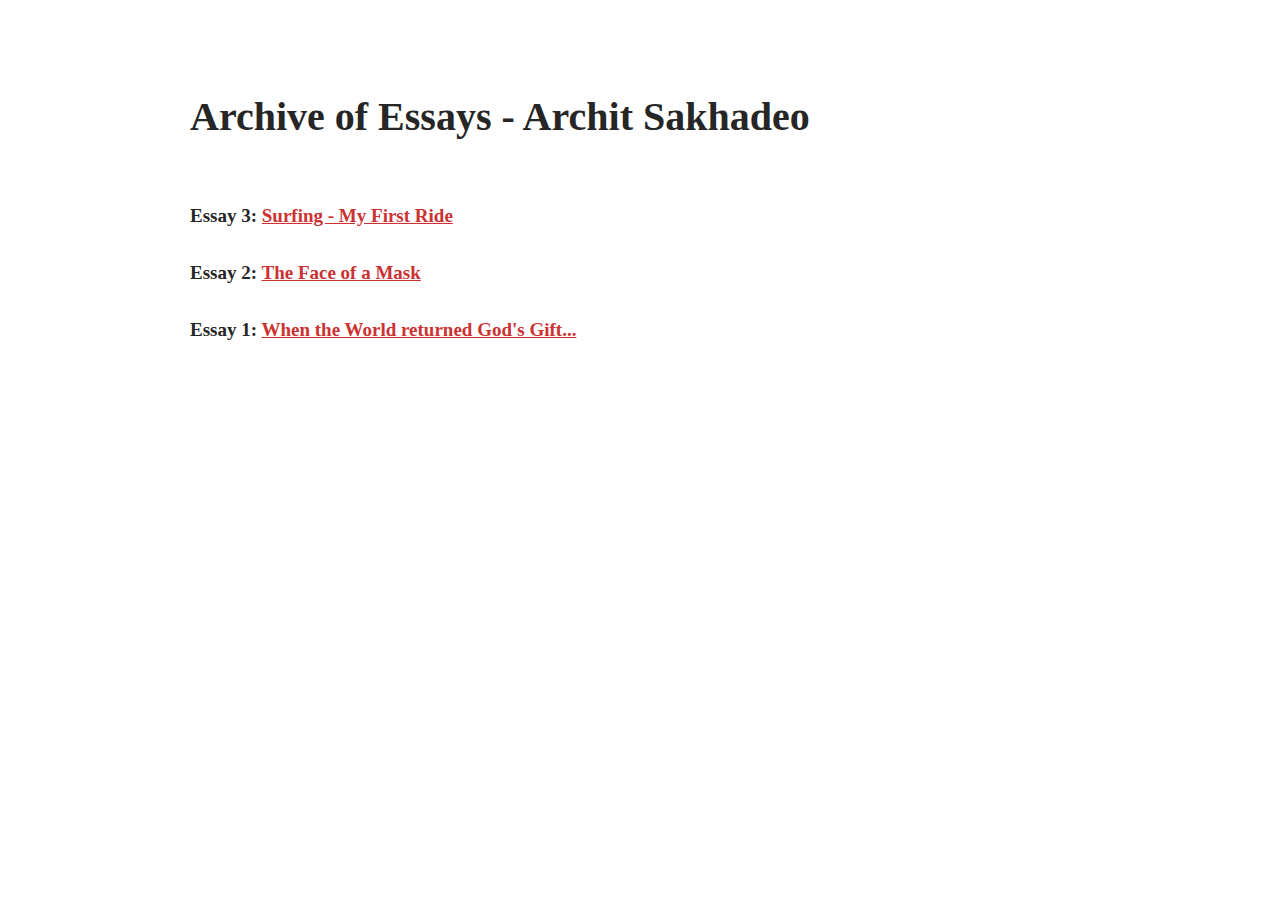
==== archives.html @ 9ad97010 "Added archive and essays" ====
<!DOCTYPE html>
<html lang="en-US">
   
<title>Blog</title>
<head>
  <meta charset="UTF-8">
  <meta name="viewport" content="width=device-width, initial-scale=1">  

</head>

<!--<link rel='stylesheet' id='gmlaunch-style-css'  href='https://149366099.v2.pressablecdn.com/wp-content/themes/farnamstreet/style.css?ver=5.4.1' type='text/css' media='all' />-->
<!--<link rel='stylesheet' id='gmlaunch-format-css'  href='https://149366099.v2.pressablecdn.com/wp-content/themes/farnamstreet/css/format.css?ver=1587683036' type='text/css' media='all' />-->
<link rel='stylesheet' id='gmlaunch-style-css'  href='style.css' type='text/css' media='all' />
<link rel='stylesheet' id='gmlaunch-format-css'  href='format.css' type='text/css' media='all' />
<link rel="icon" href="favicon.ico" type="image/x-icon">
<div id="content" class="site-content">
<div id="primary" class="content-area">
<main id="main" class="site-main" role="main">
<div class="full">
<div class="content section-page-default">
<div class="column75 column-center">

<h1 class="page-title">Archive of Essays - Archit Sakhadeo</h1>
<br>
<!--<h2>All Essays</h2>-->
<p><strong>Essay 3: <a href="https://telegra.ph/Surfing---My-First-Ride-05-04" target="_blank"  >Surfing - My First Ride</a></strong> </p>
<p><strong>Essay 2: <a href="https://telegra.ph/The-Face-of-a-Mask-05-04" target="_blank">The Face of a Mask</a> </strong> </p>
<p><strong>Essay 1: <a href="https://telegra.ph/When-the-world-returned-Gods-gift-05-04" target="_blank">When the World returned God's Gift...</a> </strong> </p>
<!--<p><strong>Essay 0: <a href="">Introductory words</a> </strong></p>-->
</body>
</html>
---- style.css ----
html {
        font-family: sans-serif;
        -webkit-text-size-adjust: 100%;
        -ms-text-size-adjust: 100%;
        -webkit-font-smoothing: antialiased;
      }
      
      body {
        margin: 0;
      }
      
      article, aside, details, figcaption, figure, footer, header, main, menu, nav, section, summary {
        display: block;
      }
      
      audio, canvas, progress, video {
        display: inline-block;
        vertical-align: baseline;
      }
      
      audio:not([controls]) {
        display: none;
        height: 0;
      }
      
      [hidden], template {
        display: none;
      }
      
      a {
        background-color: transparent;
      }
      
      a:active, a:hover {
        outline: 0;
      }
      
      abbr[title] {
        border-bottom: 1px dotted;
      }
      
      b, strong {
        font-weight: bold;
      }
      
      dfn {
        font-style: italic;
      }
      
      mark {
        background: #ff0;
        color: #000;
      }
      
      small {
        font-size: 80%;
      }
      
      sub, sup {
        font-size: 75%;
        line-height: 0;
        position: relative;
        vertical-align: baseline;
      }
      
      sup {
        top: -0.5em;
      }
      
      sub {
        bottom: -0.25em;
      }
      
      img {
        border: 0;
      }
      
      svg:not(:root) {
        overflow: hidden;
      }
      
      figure {
        margin: 1em 40px;
      }
      
      hr {
        -webkit-box-sizing: content-box;
                box-sizing: content-box;
        height: 0;
      }
      
      pre {
        overflow: auto;
      }
      
      code, kbd, pre, samp {
        font-family: monospace,monospace;
        font-size: 1em;
      }
      
      
      
      input {
        line-height: normal;
      }
      
      input[type="checkbox"], input[type="radio"] {
        -webkit-box-sizing: border-box;
                box-sizing: border-box;
        padding: 0;
        -webkit-appearance: none !important;
      }
      
      input[type="number"]::-webkit-inner-spin-button, input[type="number"]::-webkit-outer-spin-button {
        height: auto;
      }
      
      input[type="search"]::-webkit-search-cancel-button, input[type="search"]::-webkit-search-decoration {
        -webkit-appearance: none;
      }
      
      fieldset {
        border: 1px solid #c0c0c0;
        margin: 0 2px;
        padding: 0.35em 0.625em 0.75em;
      }
      
      legend {
        border: 0;
        padding: 0;
      }
      
      textarea {
        overflow: auto;
      }
      
      optgroup {
        font-weight: bold;
      }
      
      table {
        border-collapse: collapse;
        border-spacing: 0;
      }
      
      td, th {
        padding: 0;
      }
      
      body, input, select, textarea {
        color: #262626;
        font-size: 16px;
        font-size: 1rem;
        line-height: 1.5;
        font-family: freight-text-pro,serif;
        font-style: normal;
        font-weight: 500;
      }
      
      h1, h2, h3, h4, h5, h6 {
        clear: both;
        line-height: 1.1;
        font-family: freight-text-pro,serif;
        font-style: normal;
        font-weight: 500;
      }
      
      h1 {
        font-size: 55px;
      }
      
      @media all and (max-width: 950px) {
        h1 {
          font-size: 40px;
        }
      }
      
      @media all and (max-width: 550px) {
        h1 {
          font-size: 35px;
        }
      }
      
      h2 {
        font-size: 28px;
      }
      
      h6 {
        color: #7a7a7a;
        margin: 0;
        font: 13px 'Montserrat',sans-serif;
        text-transform: uppercase;
        letter-spacing: .04em;
      }
      
      p {
        font-family: freight-text-pro,serif;
        font-style: normal;
        font-weight: 400;
        font-size: 19px;
        margin-bottom: 1.5em;
      }
      
      dfn, cite, em, i {
        font-style: italic;
      }
      
      address {
        margin: 0 0 1.5em;
      }
      
      pre {
        background: #eee;
        font-family: "Courier 10 Pitch",Courier,monospace;
        font-size: 15px;
        font-size: 0.9375rem;
        line-height: 1.6;
        margin-bottom: 1.6em;
        max-width: 100%;
        overflow: auto;
        padding: 1.6em;
      }
      
      code, kbd, tt, var {
        font-family: Monaco,Consolas,"Andale Mono","DejaVu Sans Mono",monospace;
        font-size: 15px;
        font-size: 0.9375rem;
      }
      
      abbr, acronym {
        border-bottom: 1px dotted #666;
        cursor: help;
      }
      
      mark, ins {
        background: #fff9c0;
        text-decoration: none;
      }
      
      html {
        -webkit-box-sizing: border-box;
                box-sizing: border-box;
      }
      
      *, *:before, *:after {
        -webkit-box-sizing: inherit;
                box-sizing: inherit;
      }
      
      body {
        background: #fff;
      }
      
      blockquote:before, blockquote:after, q:before, q:after {
        content: "";
      }
      
      blockquote, q {
        quotes: "" "";
      }
      
      blockquote {
        margin: 1.2em 0 1.2em 2em;
        border-left: 4px solid #f2f2f2;
        font-family: freight-text-pro,serif;
        font-style: italic;
        padding-left: 1em;
      }
      
      @media all and (max-width: 750px) {
        blockquote {
          margin: 1.2em 0;
        }
      }
      
      hr {
        background-color: #ccc;
        border: 0;
        height: 1px;
        margin-bottom: 1.5em;
      }
      
      ul, ol {
        margin: 0 0 1.5em;
      }
      
      ul {
        list-style: disc;
      }
      
      
      .entry-content ul,
      .entry-content ol{
          font-family: freight-text-pro,serif;
        font-style: normal;
        font-weight: 400;
        font-size: 19px;
        margin-bottom: 1.5em;
      }
      
      .entry-content ul li,
      .entry-content ol li {
          margin-bottom: .7em;
      }
      
      ol {
        list-style: decimal;
      }
      
      li > ul, li > ol {
        margin-bottom: 0;
        margin-left: 1.5em;
      }
      
      dt {
        font-weight: bold;
      }
      
      dd {
        margin: 0 1.5em 1.5em;
      }
      
      img {
        height: auto;
        max-width: 100%;
      }
      
      figure {
        margin: 1em 0;
      }
      
      table {
        margin: 0 0 1.5em;
        width: 100%;
      }
      
      
      textarea {
        width: 100%;
      }
      
      a {
        color: #cc3232;
      }
      
      a:visited {
        color: none;
      }
      
      a:hover, a:focus, a:active {
        color: #cc3232;
        text-decoration: underline;
        transition: all .25s ease-in-out;
        -moz-transition: all .25s ease-in-out;
        -webkit-transition: all .25s ease-in-out;
        outline: none;
      }
      
      .site-main .posts-navigation, .site-main .post-navigation {
        margin: 0 0 1.5em;
        overflow: hidden;
        border-top: 1px solid #dbdbdb;
        padding-top: 20px;
        line-height: 1.3;
      }
      
      .posts-navigation .nav-previous, .post-navigation .nav-previous {
        float: left;
        width: 45%;
      }
      
      @media all and (max-width: 950px) {
        .posts-navigation .nav-previous, .post-navigation .nav-previous {
          float: left;
          width: 100%;
          padding-bottom: 20px;
          text-align: center;
        }
      }
      
      .post-navigation a, .posts-navigation a {
        text-decoration: none;
      }
      
      .post-navigation a:hover, .posts-navigation a:hover {
        color: #706d6e;
        transition: all .15s ease-in-out;
        -moz-transition: all .15s ease-in-out;
        -webkit-transition: all .15s ease-in-out;
      }
      
      .posts-navigation .nav-previous a:before, .post-navigation .nav-previous a:before {
        font-family: FontAwesome;
        text-decoration: none;
        content: "\f0d9";
        padding-right: 5px;
      }
      
      .posts-navigation .nav-next, .post-navigation .nav-next {
        float: right;
        text-align: right;
        width: 45%;
        text-decoration: none;
      }
      
      @media all and (max-width: 950px) {
        .posts-navigation .nav-next, .post-navigation .nav-next {
          width: 100%;
          text-align: center;
        }
      }
      
      .posts-navigation .nav-next a:after, .post-navigation .nav-next a:after {
        font-family: FontAwesome;
        text-decoration: none;
        content: "\f0da";
        padding-left: 5px;
      }
      
      .screen-reader-text {
        clip: rect(1px, 1px, 1px, 1px);
        position: absolute !important;
        height: 1px;
        width: 1px;
        overflow: hidden;
      }
      
      .screen-reader-text:focus {
        background-color: #f1f1f1;
        border-radius: 3px;
        -webkit-box-shadow: 0 0 2px 2px rgba(0, 0, 0, 0.6);
                box-shadow: 0 0 2px 2px rgba(0, 0, 0, 0.6);
        clip: auto !important;
        color: #21759b;
        display: block;
        font-size: 14px;
        font-size: 0.875rem;
        font-weight: bold;
        height: auto;
        left: 5px;
        line-height: normal;
        padding: 15px 23px 14px;
        text-decoration: none;
        top: 5px;
        width: auto;
        z-index: 100000;
      }
      
      #content[tabindex="-1"]:focus {
        outline: 0;
      }
      
      .alignleft {
        display: inline;
        float: left;
        margin-right: 1.5em;
      }
      
      .alignright {
        display: inline;
        float: right;
        margin-left: 1.5em;
      }
      
      .aligncenter {
        clear: both;
        display: block;
        margin-left: auto;
        margin-right: auto;
      }
      
      .clear:before, .clear:after, .entry-content:before, .entry-content:after, .comment-content:before, .comment-content:after, .site-header:before, .site-header:after, .site-content:before, .site-content:after, .site-footer:before, .site-footer:after {
        content: "";
        display: table;
        table-layout: fixed;
      }
      
      .clear:after, .entry-content:after, .comment-content:after, .site-header:after, .site-content:after, .site-footer:after {
        clear: both;
      }
      
      .widget {
        float: left;
        width: 100%;
      }
      
      .widget select {
        max-width: 100%;
      }
      
      .sticky {
        display: block;
      }
      
      .hentry {
        margin: 0 0 1.5em;
      }
      
      .byline, .updated:not(.published) {
        display: none;
      }
      
      .single .byline, .group-blog .byline {
        display: inline;
      }
      
      .page-content, .entry-content, .entry-summary {
        margin: 1.5em 0 0;
      }
      
      .page-content .wp-smiley, .entry-content .wp-smiley, .comment-content .wp-smiley {
        border: none;
        margin-bottom: 0;
        margin-top: 0;
        padding: 0;
      }
      
      embed, iframe, object {
        max-width: 100%;
      }
      
      .wp-caption {
        margin-bottom: 1.5em;
        max-width: 100%;
      }
      
      .wp-caption img[class*="wp-image-"] {
        display: block;
        margin-left: auto;
        margin-right: auto;
      }
      
      .wp-caption .wp-caption-text {
        margin: 0 0 0.8075em;
        text-align: left;
        font-style: italic;
        font-size: 15px;
      }
      
      .row {
        display: flex;
        flex-wrap: wrap;
        padding: 0 4px;
      }
      
      /* Create four equal columns that sits next to each other */
      .column {
        flex: 25%;
        max-width: 25%;
        padding: 0 4px;
      }
      
      .column img {
        margin-top: 8px;
        vertical-align: middle;
      }
      
      /* Responsive layout - makes a two column-layout instead of four columns */
      @media screen and (max-width: 800px) {
        .column {
          flex: 50%;
          max-width: 50%;
        }
      }
      
      /* Responsive layout - makes the two columns stack on top of each other instead of next to each other */
      @media screen and (max-width: 600px) {
        .column {
          flex: 100%;
          max-width: 100%;
        }
      }
---- format.css ----
html {
	box-sizing: border-box;
}

*, 
*:before, 
*:after {
	box-sizing: inherit;
}

.full:before, 
.full:after, 
.content:before, 
.content:after, 
.content-full:before, 
.content-full:after {
	display: table;
	table-layout: fixed;
	content: '';
}

.full:after, 
.content:after, 
content-full:after {
	clear: both;
}

.full {
	width: 100%;
}

.full.gray {
	background: #f8f8f8;
}

.full.red {
	background: #e01527;
}

.content {
	max-width: 1200px;
	margin: 0 auto;
}

@media all and (max-width: 1220px) {
	.content {
		padding-right: 3%;
		padding-left: 3%;
	}
}
.content-full {
	overflow: hidden;
	margin: 0 auto;
}

.column100:before, 
.column100:after, 
.column75:before, 
.column75:after, 
.column60:before, 
.column60:after, 
.column50:before, 
.column50:after, 
.column40:before, 
.column40:after, 
.column33:before, 
.column33:after, 
.column25:before, 
.column25:after, 
.column20:before, 
.column20:after, 
.column16:before, 
.column16:after, 
.column10:before, 
.column10:after {
	display: table;
	table-layout: fixed;
	content: '';
}

.column100:after, 
.column75:after, 
.column60:after, 
.column50:after, 
.column40:after, 
.column33:after, 
.column25:after, 
.column20:after, 
.column16:after, 
.column10:after {
	clear: both;
}

.column100, 
.column75, 
.column60, 
.column50, 
.column40, 
.column33, 
.column25, 
.column20, 
.column16, 
.column10 {
	display: inline-block;
	float: left;
	vertical-align: top;
}

.column100 {
	width: 100%;
}

@media all and (max-width: 950px) {
	.column100 {
		width: 100%;
	}
}
.column50 {
	float: left;
	width: 50%;
}

@media all and (max-width: 950px) {
	.column50 {
		width: 100%;
	}
}
.column75 {
	width: 75%;
}

@media all and (max-width: 950px) {
	.column75 {
		width: 100%;
	}
}
.column60 {
	width: 60%;
}

@media all and (max-width: 950px) {
	.column60 {
		width: 100%;
	}
}
.column40 {
	width: 40%;
}

@media all and (max-width: 950px) {
	.column40 {
		width: 100%;
	}
}
.column33 {
	width: 33.3%;
}

@media all and (max-width: 950px) {
	.column33 {
		width: 100%;
	}
}
.column25 {
	width: 25%;
}

@media all and (max-width: 950px) {
	.column25 {
		width: 100%;
	}
}
.column20 {
	width: 20%;
}

@media all and (max-width: 750px) {
	.column20 {
		width: 100%;
	}
}
.column16 {
	width: 16.66%;
}

@media all and (max-width: 750px) {
	.column16 {
		width: 33.33%;
	}
}
.column10 {
	width: 10%;
}

@media all and (max-width: 950px) {
	.column10 {
		width: 20%;
	}
}
.column-center {
	display: block;
	float: none;
	overflow: hidden;
	margin-right: auto;
	margin-left: auto;
}

.column-right {
	float: right;
}

::-moz-selection {
	background: #fef4ad;
}

::selection {
	background: #fef4ad;
}

::-moz-selection {
	background: #fef4ad;
}

.entry-footer {
	display: block;
	float: left;
}

.site-content {
	margin-top: 65px;
}

.bgcolor-eeeeee {
	background-color: #eee;
}

.bgcolor-cc3232 {
	background-color: #cc3232;
}

.bgcolor-000000 {
	background-color: #000;
}

.bgcolor-1f2532 {
	background-color: #1f2532;
}

.bgcolor-333333 {
	background-color: #333;
}

.bgcolor-f2f2f2 {
	background-color: #fff;
}

.bgcolor-cccccc {
	background-color: #ccc;
}

.text-center {
	text-align: center;
}

.rte {
	padding-bottom: 50px;
}

.btn, 
.rte .btn {
	font: 12px 'Montserrat', sans-serif;
	font-weight: bold;
	line-height: 50px;
	display: inline-block;
	width: auto;
	min-width: 180px;
	height: 50px;
	margin: 0;
	padding: 0;
	cursor: pointer;
	-webkit-user-select: none;
	-moz-user-select: none;
	-ms-user-select: none;
	user-select: none;
	-webkit-transition: all .2s ease-in-out;
	transition: all .2s ease-in-out;
	text-align: center;
	vertical-align: middle;
	white-space: nowrap;
	text-decoration: none;
	letter-spacing: .04em;
	text-transform: uppercase;
	color: #fff;
	border: 2px solid transparent;
	border-radius: 3px;
	background-color: #cc3232;
	-webkit-appearance: none;
	-moz-appearance: none;
}

.btn:hover, 
.rte .btn:hover {
	-webkit-transition: all .2s ease-in-out;
	transition: all .2s ease-in-out;
	text-decoration: none;
	border: 2px solid #cc3232;
	background-color: #fff;
}

.btn-center {
	display: block;
	float: none;
	width: 150px;
	margin-right: auto;
	margin-left: auto;
}

.btn-large, 
.rte .btn-large {
	padding: 20px 45px;
}

.column100.section-single-content-wrapper {
	position: relative;
	display: block;
	float: none !important;
	overflow: hidden;
	max-width: 1200px;
	margin-top: -210px;
	margin-right: auto;
	margin-left: auto;
	border-top: 5px solid #cc3232;
	background: #fff;
}

@media all and (max-width: 950px) {
	.column100.section-single-content-wrapper {
		width: 100%;
		margin-top: -250px;
	}
}
.column100.section-single-content-wrapper .column75 {
	padding-right: 5%;
	padding-bottom: 5%;
	padding-left: 5%;
}

@media all and (max-width: 750px) {
	.column100.section-single-content-wrapper .column75 {
		padding-right: 0;
		padding-bottom: 5%;
		padding-left: 0;
	}
}
.section-article-footnotes {
	margin-top: 30px;
	padding-top: 30px;
	padding-bottom: 0;
	border-top: 1px dotted #dbdbdb;
}

.section-article-footnotes h6 {
	margin-bottom: 30px;
}

.section-article-footnotes ul {
	padding: 0;
}

.section-article-footnotes ul li {
	float: left;
	list-style: none;
}

.section-article-footnotes ul li p {
	font-size: 16px;
	float: right;
	width: 95%;
	margin-top: 0;
	color: #5d5d5d;
}

@media all and (max-width: 750px) {
	.section-article-footnotes ul li p {
		width: 93%;
	}
}
.section-article-footnotes ul li .footnote-number {
	float: left;
	width: 5%;
	text-align: center;
}

.section-article-footnotes ul li p a {
	text-decoration: underline;
	color: #5d5d5d;
}

.section-article-footnotes ul li p a:hover {
	color: #cc3232;
}

article {
	margin-bottom: 70px !important;
}

@media all and (max-width: 950px) {
	article {
		margin-bottom: 50px !important;
	}
}
article p a {
	color: #cc3232;
}

article p a:hover {
	color: #706d6e;
}

.entry-content blockquote p {
	font-family: freight-text-pro, serif;
	font-style: normal;
	color: #515151;
}

h2.entry-title a, 
h2.entry-title {
	font-size: 40px;
	font-weight: 700;
	margin-top: 0;
	margin-bottom: 10px;
	text-decoration: none;
	color: #231f20;
}

@media all and (max-width: 950px) {
	h2.entry-title a {
		font-size: 30px;
	}
}
h2.entry-title a:hover {
	color: #cc3232;
}

h1.entry-title {
	font-weight: 700;
	margin-top: .50em;
	margin-bottom: .50em;
}

h1.archive-title {
	font-size: 25px;
	font-weight: 700;
	display: block;
	margin: 0 0 20px;
	padding-bottom: 20px;
	border-bottom: 1px solid #e5e5e5;
}

body.blog h1.archive-title {
	display: none;
}

.section-blog-articles-wrapper h1.page-title {
	border-bottom: 1px solid #e5e5e5;
}

h1.page-title {
	font-size: 40px;
	font-weight: 700;
	display: block;
	margin: 0 0 20px;
}

.entry-content ul li a {
	text-decoration: none;
	color: #cc3232;
}

.entry-content ul li a:hover {
	text-decoration: underline;
}

.entry-content {
	margin-top: 15px;
	padding-bottom: 30px;
}

span.category a {
	text-decoration: none;
	color: #b2b1b1;
}

span.category a:hover {
	text-decoration: underline;
	color: #cc3232;
}

.entry-header .reading-time, 
.entry-header .date, 
.entry-meta .category, 
.entry-header .separator {
	font-family: 'Montserrat', sans-serif;
	font-size: 13px;
	line-height: 1;
	text-transform: uppercase;
	color: #b2b1b1;
}

.reading-time {
	font-weight: 500;
}

.separator {
	padding-right: 7px;
	padding-left: 7px;
}

.section-sumome-entry-holder {
	float: none;
	margin-right: auto;
	margin-left: auto;
	padding-top: 30px;
}

.section-sidebar {
	padding-right: 2%;
	padding-left: 2%;
}

.sidebar-block {
	float: left;
	width: 100%;
	margin-bottom: 60px;
}

.sidebar-block .prng_widget {
	margin-bottom: 0;
}

.sidebar-block .prng_widget h3 {
	font: 14px 'Montserrat', sans-serif;
	margin-top: 0;
	text-align: left;
	text-transform: uppercase;
	color: #cc3232;
}

@media all and (max-width: 950px) {
	.sidebar-block .prng_widget h3 {
		text-align: center;
	}
}
@media all and (max-width: 950px) {
	.sidebar-block .prng_widget img {
		display: block;
		margin-right: auto;
		margin-left: auto;
	}
}
.section-blog-articles-wrapper {
	padding: 50px 5%;
}

@media all and (max-width: 550px) {
	.section-blog-articles-wrapper {
		padding: 25px 0 0;
	}
}
.section-blog-articles-wrapper .entry-content {
	border-bottom: 1px solid #e5e5e5;
}

a.more-link {
	font: 14px 'Montserrat', sans-serif;
	display: block;
	width: 100%;
	margin-top: 20px;
	text-decoration: none;
	text-transform: uppercase;
	color: #cc3232;
}

.blog-single .entry-header {
	text-align: center;
}

.section-sidebar-blog-single {
	overflow: hidden;
	padding-top: 50px;
	padding-bottom: 0;
}

@media all and (max-width: 950px) {
	.section-sidebar-blog-single {
		min-height: inherit;
		padding-top: 30px;
		padding-bottom: 30px;
	}
}
.section-sidebar-blog-single h3, 
.section-sidebar-blog-single h4 {
	font-family: 'Montserrat', sans-serif;
	font-size: 14px;
	font-weight: 400;
	margin-top: 0;
	letter-spacing: .05em;
	text-transform: uppercase;
	color: #cc3232;
}

.section-sidebar-blog-single ul {
	margin: 0;
	padding: 0;
}

.section-sidebar-blog-single ul li {
	font-size: 20px;
	line-height: 40px;
	list-style: none;
}

.section-sidebar-blog-single ul li a {
	font-weight: 500;
	display: block;
	-webkit-transition: border .1s ease-in-out;
	transition: border .1s ease-in-out;
	text-decoration: none;
	color: #262626;
	border-bottom: 1px solid #e5e5e5;
}

.section-sidebar-blog-single ul.explore li a, 
.section-sidebar-blog-single ul.browse li a {
	padding-left: 10px;
	border-left: 3px solid transparent;
}

.section-sidebar-blog-single ul.explore li a:hover, 
.section-sidebar-blog-single ul.browse li a:hover {
	border-left: 3px solid #ca3437;
}

.section-sidebar-blog-single ul.explore li a i.fa, 
.section-sidebar-blog-single ul.browse li a i.fa {
	font-size: 11px;
	line-height: 40px;
	float: right;
	color: #d4d4d4;
}

.section-sidebar-blog-single ul li a:hover {
	color: #cc3232;
}

i.fa {
	color: #ca3437;
}

ul.sidebar-ul li {
	padding-top: .3em;
	padding-bottom: .3em;
	list-style: none;
}

ul.sidebar-ul li a {
	text-decoration: none;
	opacity: 1;
	color: #231f20;
}

ul.sidebar-ul li a:hover {
	color: #cc3232;
}

ul.sidebar-ul.socials {
	float: left;
	width: 100%;
	margin-bottom: 0;
}

ul.sidebar-ul.socials li {
	font-size: 25px;
	display: inline-block;
	float: left;
	width: 20%;
	margin: 0;
	padding-top: 0;
	padding-bottom: 0;
}

ul.sidebar-ul.socials li a {
	color: #aaa9a9;
	border-bottom: none;
}

ul.sidebar-ul.socials li a:hover {
	opacity: 1;
	color: #cc3232;
}

ul.blog-categories-nav {
	font-family: 'Montserrat', sans-serif;
	display: table;
	float: none;
	margin: 0 auto;
	padding: 12px 10px;
	text-align: center;
	letter-spacing: .06em;
	text-transform: uppercase;
	color: #aaa9a9;
}

@media all and (max-width: 750px) {
	ul.blog-categories-nav {
		display: none;
	}
}
ul.blog-categories-nav li {
	display: table-cell;
	vertical-align: middle;
}

@media all and (max-width: 950px) {
	ul.blog-categories-nav li {
		display: inline-block;
		margin-top: 3.5px;
		margin-bottom: 3.5px;
		vertical-align: middle;
	}
}
ul.blog-categories-nav li a {
	font-size: 11px;
	line-height: 28px;
	display: inline-block;
	overflow: hidden;
	height: 28px;
	margin-right: 3px;
	margin-bottom: 0;
	margin-left: 3px;
	padding: 0 10px;
	-webkit-transition: .2s;
	transition: .2s;
	text-align: center;
	white-space: nowrap;
	text-decoration: none;
	text-decoration: none;
	text-overflow: ellipsis;
	color: #706d6e;
	border-radius: 3px;
}

@media all and (max-width: 950px) {
	ul.blog-categories-nav li a {
		font-weight: 400;
		margin-right: 3px;
		margin-left: 3px;
		letter-spacing: 0;
		text-transform: capitalize;
		background: #f3f3f3;
	}
}
ul.blog-categories-nav li a:hover {
	color: #fff;
	background-color: #cc3232;
}

.single-post-fslogo {
	display: block;
	float: left;
	width: 100%;
}

.single-post-fslogo svg {
	display: block;
	max-width: 23px;
	margin-right: auto;
	margin-bottom: 20px;
	margin-left: auto;
	padding-bottom: 2px;
}

.section-blog-single-header-buffer {
	display: block;
	height: 250px;
	padding-top: 0;
}

@media all and (max-width: 750px) {
	.section-blog-single-header-buffer {
		background: #fff;
	}
}
.section-suggested-reading-home-wrapper {
	display: block;
	float: none !important;
	margin-right: auto;
	margin-left: auto;
	padding-top: 60px;
	padding-bottom: 60px;
	border-bottom: 1px solid #eee;
}

h2.text-suggested-reading {
	font: 13px 'Montserrat', sans-serif;
	margin: 0;
	letter-spacing: .04em;
	text-transform: uppercase;
	color: #231f20;
	text-align: center;
}

@media all and (max-width: 950px) {
	h2.text-suggested-reading {
		padding: 0;
		text-align: center;
	}
}
.section-suggested-reading-home {
	display: flex;
	display: -webkit-box;
	display: -webkit-flex;
	margin-top: 0;
	margin-bottom: 0;
	padding-top: 30px;
	padding-bottom: 30px;
	-webkit-box-orient: horizontal;
	-webkit-box-direction: normal;
	-webkit-flex-flow: row wrap;
	flex-flow: row wrap;
	-webkit-box-pack: center;
	-webkit-justify-content: space-between;
	justify-content: space-between;
	-webkit-box-align: stretch;
	-webkit-align-items: stretch;
	align-items: stretch;
}

@media all and (max-width: 950px) {
	.section-suggested-reading-home {
		padding-top: 25px;
		padding-bottom: 25px;
		-webkit-box-pack: center;
		-webkit-justify-content: center;
		justify-content: center;
	}
}
.related-post {
	margin-right: 1%;
	margin-left: 1%;
	border-top: 3px solid #cc3232;
	outline: 1px solid #dbdbdb;
	-webkit-flex-basis: 31.2%;
	flex-basis: 31.2%;
}

@media all and (max-width: 950px) {
	.related-post {
		margin-bottom: 23px;
		padding: 4% 4% 2% !important;
		-webkit-flex-basis: 70%;
		flex-basis: 70%;
	}
}
@media all and (max-width: 550px) {
	.related-post {
		margin-bottom: 23px;
		padding: 4% 4% 2% !important;
		-webkit-flex-basis: 95%;
		flex-basis: 95%;
	}
}
.related-post-padding {
	padding: 5%;
}

.related-post h2 {
	font-weight: 600;
	margin-top: 0;
	text-align: center;
	text-decoration: none;
}

a.related-post {
	-webkit-transition: all .3s ease-in-out;
	transition: all .3s ease-in-out;
	text-decoration: none;
	color: #231f20;
	box-shadow: 0 0 3px rgba(0, 0, 0, .16), 0 0 6px rgba(0, 0, 0, .23);
}

a.related-post:hover {
	cursor: pointer;
	-webkit-transition: all .3s ease-in-out;
	transition: all .3s ease-in-out;
	color: #cc3232;
	box-shadow: 0 3px 6px rgba(0, 0, 0, .16), 0 3px 6px rgba(0, 0, 0, .23);
}

.related-post p {
	font-size: 16px;
}

.related-post p.continue-reading {
	font: 14px 'Montserrat', sans-serif;
	text-align: center;
	text-transform: uppercase;
	color: #cc3232;
}

.related-post .reading-time {
	font: 13px 'Montserrat', sans-serif;
	display: block;
	text-align: center;
	text-transform: uppercase;
	color: #b2b1b1;
}

#breadcrumbs.breadcrumb-trail {
	font: 11px 'Montserrat', sans-serif;
	line-height: 1.5;
	padding: 15px 0 15px 20px;
	text-align: left;
	text-transform: uppercase;
	color: #b2b1b1;
}

@media all and (max-width: 750px) {
	#breadcrumbs.breadcrumb-trail {
		display: none;
	}
}
.breadcrumbs span.separator {
	font-family: FontAwesome;
}

#breadcrumbs.breadcrumb-trail a {
	text-decoration: none;
}

#breadcrumbs.breadcrumb-trail a:hover {
	-webkit-transition: all .15s ease-in-out;
	transition: all .15s ease-in-out;
	color: #706d6e;
}
/*.section-newsletter-signup {
	background: #CC3233;
	padding: 30px 20px;
	min-height: 200px;
	text-align: center;
	margin-right: auto;
	margin-left: auto;
	}*/
/*@media all and (max-width: 750px) {
	.section-newsletter-signup {
		width: 90%;
		margin-bottom: 2%;
	}
	}*/
/*.section-newsletter-signup.size-small {
	max-width: 600px;
	padding: 2.5%;
	}*/

.section-newsletter-signup.size-medium {
	max-width: 800px;
}

.section-newsletter-signup.size-large {
	width: 100%;
	max-width: none;
}

.section-newsletter-signup h4 {
	font: 14px 'Montserrat', sans-serif;
	margin: 0 0 7px;
	letter-spacing: .04em;
	text-transform: uppercase;
}

@media screen and (max-width: 950px) {
	.section-newsletter-signup h4 {
		font-size: 12px;
	}
}
	.section-newsletter-signup h3 {
	font-size: 19px;
	font-weight: 500;
	margin-top: 0;
	margin-bottom: 15px!important;
}

@media all and (max-width: 750px) {
	.section-newsletter-signup h3 {
		font-size: 18px;
		margin-right: auto;
		margin-left: auto;
	}
}
	.section-newsletter-signup p {
	font-size: 12px;
	margin-top: 0;
	margin-bottom: 0;
	color: #fff;
	padding-top: 7px;
}

.section-footer .column100 {
	padding-top: 60px;
	padding-bottom: 60px;
}

@media all and (max-width: 950px) {
	.section-footer .column100 {
		padding: 20px;
	}
}
	@media all and (max-width: 950px) {
	.section-footer-logo, 
	.section-footer-nav.four {
		width: 100%;
	}
}
	.section-footer-logo svg {
	display: block;
}

@media all and (max-width: 950px) {
	.section-footer-logo svg {
		max-width: 25px;
	}
}
	.section-footer-nav.one, 
.section-footer-nav.two, 
.section-footer-nav.three, 
.section-footer-nav.four {
	width: 22.5%;
}

@media all and (max-width: 950px) {
	.section-footer-nav.one, 
	.section-footer-nav.two, 
	.section-footer-nav.three {
		width: 33.3%;
	}
}
	@media all and (max-width: 950px) {
	.section-footer-nav.four {
		width: 100%;
		padding-top: 20px;
	}
}
	@media all and (max-width: 750px) {
	.section-footer-nav.one, 
	.section-footer-nav.two, 
	.section-footer-nav.three {
		width: 100%;
		margin-bottom: 20px;
		border-bottom: 1px solid #d5d4d5;
	}
}
	.section-footer .column100.mailchimp-form-footer_wrapper {
	padding: 0;
}

ul.footer-ul {
	float: left;
	width: 100%;
	margin: 0;
	padding: 20px 0;
}

h4.footer-header {
	font: 14px 'Montserrat', sans-serif;
	margin: 0;
	letter-spacing: .04em;
	text-transform: uppercase;
	color: #aaa9a9;
}

ul.footer-ul li {
	padding-top: .3em;
	padding-bottom: .3em;
	list-style: none;
}

ul.footer-ul li a {
	text-decoration: none;
	opacity: 1;
	color: #231f20;
	-ms-filter: 'progid:DXImageTransform.Microsoft.Alpha(Opacity=100)';
}

ul.footer-ul li a:hover {
	color: #cc3232;
}

ul.footer-ul.socials li {
	font-size: 25px;
	display: inline-block;
	float: left;
	width: 20%;
	margin: 0;
}

ul.footer-ul.socials li a {
	color: #aaa9a9;
}

ul.footer-ul.socials li a:hover {
	opacity: 1;
	color: #cc3232;
	-ms-filter: 'progid:DXImageTransform.Microsoft.Alpha(Opacity=100)';
}

.section-footer-credits {
	padding-top: 30px;
	padding-bottom: 30px;
}

.section-footer-credits p {
	font-size: 14px;
	margin: 0;
}

.section-footer-credits-right {
	text-align: right;
}

@media all and (max-width: 950px) {
	.section-footer-credits p, 
	.section-footer-credits-right {
		margin-bottom: 5px;
		text-align: center;
	}
}
	.twitter-tweet {
	display: block;
	margin: 30px auto 3px;
}

blockquote.twitter-tweet {
	margin-top: 50px;
	margin-bottom: 50px;
	padding: 0 50px;
	text-align: center;
	border: none;
}

.rte h1 {
	font-size: 40px;
	font-weight: 500;
	letter-spacing: -.03em;
	color: #231f20;
}

.rte h2 {
	font-weight: 700;
	letter-spacing: -.03em;
	color: #231f20;
}

.alert {
	float: left;
}

.rte .alert:first-child {
	text-align: center;
	background: #fef4ad;
}

.section-pagination-wrapper {
	border-top: 1px solid #e5e5e5;
}

.blog-pagination {
	font: 14px 'Montserrat', sans-serif;
	display: table;
	margin-right: auto;
	margin-left: auto;
	text-transform: uppercase;
	color: #b2b1b1;
}

.blog-pagination span, 
.blog-pagination a {
	line-height: 18px;
	display: block;
	float: left;
	width: auto;
	padding: 15px 20px;
	text-align: center;
	text-decoration: none;
	color: #aaa9a9;
	border-right: 1px solid #e5e5e5;
}

.blog-pagination a:first-child {
	border-left: 1px solid #e5e5e5;
}

.blog-pagination a:hover {
	color: #fff;
	background: #ca3437;
}

.blog-pagination .current {
	color: #fff;
	background: #ca3437;
}

.hasbgimage {
	position: relative;
	height: 60vh;
	min-height: 700px;
	max-height: 700px;
	margin-right: auto;
	margin-left: auto;
	background-repeat: no-repeat !important;
	background-position: center bottom !important;
	background-size: cover !important;
}

@media all and (max-width: 950px) {
	.hasbgimage {
		
	}
}
	.hasbgimage-mask {
	position: absolute;
	z-index: 0;
	top: 0;
	left: 0;
	overflow: hidden;
	width: 100%;
	height: 100%;
	background-color: rgba(239, 239, 239, .85);
}

.hasbgimage .content.flex-wrapper {
	display: flex;
	height: 100%;
	padding-bottom: 2px;
	-webkit-box-orient: horizontal;
	-webkit-box-direction: normal;
	-webkit-flex-flow: row wrap;
	flex-flow: row wrap;
}

.hasbgimage .content .column75 {
	display: flex;
	flex-direction: column;
	width: 100%;
	height: 100%;
	border: 1px solid red;
	justify-content: center;
}

.fs-logo-hero svg {
	max-width: 30px;
}

.section-home-hero h2 {
	font-size: 45px;
	font-weight: 700;
	margin-top: 0;
	margin-bottom: 10px;
	color: #343c50;
}

@media all and (max-width: 950px) {
	.section-home-hero h2 {
		font-size: 40px;
	}
}
	@media all and (max-width: 550px) {
	.section-home-hero h2 {
		font-size: 25px;
	}
}
	.section-home-hero-ctas {
	display: flex;
	flex-direction: column;
	height: 100%;
	height: 50vh;
	justify-content: center;
	min-height: 400px;
}

.section-home-hero-ctas-text {
	width: 90%;;
	margin: 0 auto 3%;
}

.section-about-newsletter-signup-holder {
	position: relative;
	display: flex;
	/*		background: #eee;*/
	justify-content: center;
}

.section-home-columns {
	padding-top: 50px;
	padding-bottom: 70px;
}

@media all and (max-width: 950px) {
	.section-home-columns {
		padding-top: 30px;
		padding-bottom: 30px;
	}
}
	@media all and (max-width: 950px) {
	.section-home-columns_left {
		padding-bottom: 40px;
	}
}
	.section-home-columns_left p {
	font-size: 20px;
	line-height: 1.6;
}

.section-home-columns_left h2 {
	font-size: 28px;
	font-weight: 700;
	margin-top: 0;
}

.section-home-columns_right {
	padding-left: 80px;
}

@media all and (max-width: 950px) {
	.section-home-columns_right {
		padding-left: 0;
	}
}
	.section-home-columns_right h4 {
	font: 14px 'Montserrat', sans-serif;
	margin-top: 0;
	letter-spacing: .04em;
	text-transform: uppercase;
	color: #ca3437;
}

.section-home-columns_right ul {
	padding: 0;
}

.section-home-columns_right ul li {
	font-size: 19px;
	list-style: none;
}

@media all and (max-width: 550px) {
	.section-home-columns_right ul li {
		font-size: 21px;
	}
}
	.section-home-columns_right ul li a {
	font-weight: 700;
	display: block;
	padding-top: 9px;
	padding-bottom: 9px;
	padding-left: 10px;
	-webkit-transition: border .1s ease-in-out;
	transition: border .1s ease-in-out;
	text-decoration: none;
	color: #231f20;
	border-bottom: 1px solid #e5e5e5;
	border-left: 3px solid transparent;
}

.section-home-columns_right ul li a:hover {
	border-left: 3px solid #ca3437;
}

i.fa {
	color: #ca3437;
}

.section-home-columns_right ul li a i.fa {
	font-size: 11px;
	line-height: 40px;
	float: right;
	color: #d4d4d4;
}

.section-home-logo-holder {
	padding-top: 30px;
	padding-bottom: 30px;
	background: none;
	background: #eee;
}

@media all and (max-width: 950px) {
	.column16.asseen-logo {
		width: 20%;
	}
}
	@media all and (max-width: 550px) {
	.column16.asseen-logo {
		width: 33%;
	}
}
	.section-home-logo-holder .column16 h4:first-child {
	line-height: 120px;
}

@media all and (max-width: 950px) {
	.section-home-logo-holder .column16 h4:first-child {
		line-height: 1;
	}
}
	@media all and (max-width: 950px) {
	.section-home-logo-holder_title {
		width: 100%;
		text-align: center;
	}
}
	.section-home-logo-holder img {
	display: block;
	float: left;
	float: none;
	width: 90%;
	max-width: 120px;
	margin-right: auto;
	margin-left: auto;
}

.section-home-logo-holder .column16 h4 {
	font: 11px 'Montserrat', sans-serif;
	margin: 0;
	letter-spacing: .04em;
	text-transform: uppercase;
	color: #231f20;
	text-align: center;
}

.section-upcoming-workshops-wrapper {
	padding-top: 60px;
	padding-bottom: 60px;
	border-bottom: 1px solid #eee;
}

h2.section-upcoming-workshops_text {
	margin: 0;
	padding-left: 10px;
	color: #cc3232;
}

.section-upcoming-workshops {
	display: flex;
	display: -webkit-box;
	display: -webkit-flex;
	margin-top: 0;
	margin-bottom: 0;
	padding-top: 30px;
	padding-bottom: 30px;
	-webkit-box-orient: horizontal;
	-webkit-box-direction: normal;
	-webkit-flex-flow: row wrap;
	flex-flow: row wrap;
	-webkit-box-pack: center;
	-webkit-justify-content: space-around;
	justify-content: space-around;
	-webkit-box-align: stretch;
	-webkit-align-items: stretch;
	align-items: stretch;
}

@media all and (max-width: 750px) {
	.section-upcoming-workshops {
		padding-top: 25px;
		padding-bottom: 25px;
		-webkit-box-pack: center;
		-webkit-justify-content: space-between;
		justify-content: space-between;
	}
}
	.section-upcoming-workshops_item {
	margin-bottom: 2%;
	border-top: 3px solid #cc3232;
	box-shadow: 0 0 5px 0 rgba(0, 0, 0, .3);
	-webkit-flex-basis: 48%;
	flex-basis: 48%;
}

@media all and (max-width: 750px) {
	.section-upcoming-workshops_item {
		margin-bottom: 5%;
		-webkit-flex-basis: 95%;
		flex-basis: 95%;
	}
}
	.section-upcoming-workshops_item-padding {
	padding: 5%;
}

.section-upcoming-workshops_item h2 {
	font-weight: 700;
	margin-top: 0;
	text-align: center;
}

.section-upcoming-workshops_item h2 a {
	text-decoration: none;
}

.section-upcoming-workshops_item h2 a:hover {
	color: #1f2532;
}

.section-upcoming-workshops_item h4 {
	font: 14px 'Montserrat', sans-serif;
	margin: 0 0 5px;
	text-align: center;
	letter-spacing: .04em;
	text-transform: uppercase;
	color: #aaa9a9;
}

.section-upcoming-workshops_item a:hover {
	color: #1f2532;
}

.section-suggested-reading-wrapper {
	padding-top: 60px;
	padding-bottom: 60px;
}

.section-suggested-reading {
	display: flex;
	display: -webkit-box;
	display: -webkit-flex;
	margin: 0 auto;
	padding-top: 30px;
	padding-bottom: 30px;
	-webkit-box-orient: horizontal;
	-webkit-box-direction: normal;
	-webkit-flex-flow: row wrap;
	flex-flow: row wrap;
	-webkit-box-pack: center;
	-webkit-justify-content: center;
	justify-content: center;
	-webkit-box-align: stretch;
	-webkit-align-items: stretch;
	align-items: stretch;
}

@media all and (max-width: 750px) {
	.section-suggested-reading {
		padding-top: 25px;
		padding-bottom: 25px;
		-webkit-box-pack: center;
		-webkit-justify-content: center;
		justify-content: center;
	}
}
	.section-suggested-reading_item {
	margin-bottom: 0;
	border-top: 3px solid #cc3232;
	border-right: 1px solid #eee;
	border-bottom: 1px solid #eee;
	border-left: 1px solid #eee;
	/*	box-shadow: 0 0 5px 0 rgba(0, 0, 0, 0.3);*/
	-webkit-flex-basis: 31.3%;
	flex-basis: 31.3%;
}

@media all and (max-width: 950px) {
	.section-suggested-reading_item {
		margin-bottom: 5%;
		-webkit-flex-basis: 75%;
		flex-basis: 75%;
	}
}
	@media all and (max-width: 750px) {
	.section-suggested-reading_item {
		margin-bottom: 5%;
		-webkit-flex-basis: 95%;
		flex-basis: 95%;
	}
}
	.section-suggested-reading_item-padding {
	padding: 5%;
}

.section-suggested-reading_item h2 {
	font-weight: 700;
	margin-top: 0;
	text-align: center;
}

.section-suggested-reading_item h2 a {
	text-decoration: none;
}

.section-suggested-reading_item h2 a:hover {
	color: #1f2532;
}

.section-suggested-reading_item h4 {
	font: 12px 'Montserrat', sans-serif;
	margin: 0 0 5px;
	text-align: center;
	letter-spacing: .04em;
	text-transform: uppercase;
	color: #aaa9a9;
}

.section-suggested-reading_item h4 a:hover {
	color: #1f2532;
}

.section-upcoming-talks-wrapper {
	padding-top: 60px;
	padding-bottom: 60px;
	border-bottom: 1px solid #eee;
}

h2.section-upcoming-talks_text {
	margin-top: 0;
	margin-bottom: 0;
	padding-left: 10px;
	color: #cc3232;
}

.section-upcoming-talks {
	display: flex;
	display: -webkit-box;
	display: -webkit-flex;
	margin-top: 0;
	margin-bottom: 0;
	padding-top: 30px;
	padding-bottom: 30px;
	-webkit-box-orient: horizontal;
	-webkit-box-direction: normal;
	-webkit-flex-flow: row wrap;
	flex-flow: row wrap;
	-webkit-box-pack: center;
	-webkit-justify-content: center;
	justify-content: center;
	-webkit-box-align: stretch;
	-webkit-align-items: stretch;
	align-items: stretch;
}

@media all and (max-width: 750px) {
	.section-upcoming-talks {
		padding-top: 25px;
		padding-bottom: 25px;
		-webkit-box-pack: center;
		-webkit-justify-content: center;
		justify-content: center;
	}
}
	.section-upcoming-talks_item {
	margin-right: 1%;
	margin-bottom: 2%;
	margin-left: 1%;
	padding: 0;
	border-top: 3px solid #cc3232;
	box-shadow: 0 0 1px rgba(0, 0, 0, .1), 0 0 6px rgba(0, 0, 0, .1);
	-webkit-flex-basis: 100%;
	flex-basis: 100%;
}

@media all and (max-width: 950px) {
	.section-upcoming-talks_item {
		margin-bottom: 5%;
		padding: 0;
		-webkit-flex-basis: 65%;
		flex-basis: 65%;
	}
}
	@media all and (max-width: 750px) {
	.section-upcoming-talks_item {
		-webkit-flex-basis: 95%;
		flex-basis: 95%;
	}
}
	.section-upcoming-talks_item .section-upcoming-talks_item_column50_right {
	padding: 3%;
}

.section-upcoming-talks_item img {
	display: block;
	float: none;
	margin-right: auto;
	margin-left: auto;
}

.section-upcoming-talks_item h2 {
	font-weight: 700;
	margin-top: 0;
	text-align: center;
}

.section-upcoming-talks_item h4 {
	font: 14px 'Montserrat', sans-serif;
	margin: 0 0 5px;
	text-align: center;
	letter-spacing: .04em;
	text-transform: uppercase;
	color: #aaa9a9;
}

.section-upcoming-talks_item h4 a:hover {
	color: #1f2532;
}

.section-fs-book-wrapper {
	padding-top: 60px;
}

.fs-book_img {
	display: block;
	max-width: 400px;
	margin-bottom: 30px;
}

h2.section-fs-book_text {
	margin: 0;
	color: #cc3232;
}

.section-fs-book-wrapper ul {
	padding-left: 20px;
}

.section-fs-book-wrapper h4.whatsayyou {
	font: 14px 'Montserrat', sans-serif;
	margin: 0 0 5px;
	letter-spacing: .04em;
	text-transform: uppercase;
	color: #cc3232;
}

.section-fs-book-wrapper .testimonial {
	float: left;
	width: 50%;
	margin-bottom: 30px;
	padding: 20px 5px;
}

@media all and (max-width: 950px) {
	.section-fs-book-wrapper .testimonial {
		display: block;
		float: none;
		width: 75%;
		margin-right: auto;
		margin-left: auto;
	}
}
	.section-fs-book-wrapper .testimonial p.quote {
	font-size: 23px;
	font-style: italic;
	line-height: 1.3;
	margin-top: 0;
	margin-bottom: 20px;
	text-align: center;
}

.quote-testimonial-svg svg {
	display: block;
	margin-right: auto;
	margin-left: auto;
	padding-bottom: 25px;
}

span.redline {
	display: block;
	width: 30px;
	height: 2px;
	margin-right: auto;
	margin-bottom: 20px;
	margin-left: auto;
	border-top: 2px solid #cc3232;
}

.section-fs-book-wrapper .testimonial h4 {
	font: 14px 'Montserrat', sans-serif;
	margin: 0 0 5px;
	text-align: center;
	letter-spacing: .04em;
	text-transform: uppercase;
	color: #aaa9a9;
}

.section-fs-book-wrapper .column50 img {
	display: block;
	width: 75%;
	margin-right: auto;
	margin-left: auto;
}

.section-404-page-content {
	padding-top: 5em;
	padding-bottom: 5em;
}

.section-search-page-content {
	padding-top: 5em;
	padding-bottom: 10em;
}

.search-form {
	overflow: hidden;
	max-width: 500px;
	margin-right: auto;
	margin-left: auto;
	padding-top: 30px;
	padding-bottom: 30px;
}

input[type='search'] {
	font-size: 18px;
	display: inline-block;
	float: left;
	width: 75%;
	height: 45px;
	margin: 0;
	padding: 3px 3px 3px 10px;
	-webkit-transition: border .3s;
	transition: border .3s;
	border: solid 1px #c9c9c9;
	border-right: 1px solid #fff;
	border-radius: 0;
	outline: none;
	box-shadow: none;
}

input[type='search']:focus {
	border: solid 1px #969696;
	border-right: 1px solid #fff;
}

.search-form button.search-submit {
	font-size: 15px;
	line-height: 45px;
	display: inline-block;
	float: left;
	width: 25%;
	height: 45px;
	margin: 0;
	padding: 0;
	-webkit-transition: all .23s ease-in-out 0s;
	transition: all .23s ease-in-out 0s;
	color: #fff;
	border: 1px solid #cc3232;
	border-radius: 0;
	outline: none;
	background: #cc3232;
	box-shadow: none !important;
	text-shadow: none !important;
}

.search-form button.search-submit:hover {
	border: 1px solid #1f2532;
	outline: none;
	background: #1f2532;
}

.section-search-results {
	padding-top: 60px;
	padding-bottom: 60px;
}

h2.search-query {
	font-size: 22px;
	margin-top: 0;
	text-align: center;
}

h2.search-query strong {
	margin-top: 0;
	background: #fdf4ae;
}

.section-search-results hr {
	height: 1px;
	margin-top: .5em;
	margin-bottom: .5em;
	background-color: #ddd;
}

.section-search-results h2 {
	margin-bottom: 19px;
}

.section-search-results h2 a {
	text-decoration: none;
}

.section-search-results h2 a:hover {
	color: #706d6e;
}

ul.wpp-list {
	padding: 0;
}

ul.wpp-list li {
	margin-bottom: 40px;
	padding-bottom: 40px;
	border-bottom: 1px solid #e5e5e5;
}

a.wpp-post-title {
	font-size: 28px;
	line-height: 1.1;
	display: block;
	margin-bottom: .7em;
	text-decoration: none;
}

a.wpp-post-title:hover {
	color: #262626;
}

ul.wpp-list li .date, 
ul.wpp-list li .wpp-category, 
ul.wpp-list li .wpp-views {
	font: 13px 'Montserrat', sans-serif;
	text-transform: uppercase;
	color: #b2b1b1;
}

span.entry-meta {
	display: inline-block;
	width: 100%;
	padding-bottom: 10px;
}

ul.wpp-list li .wpp-category a {
	text-decoration: none;
}

ul.wpp-list li .wpp-category a:hover {
	color: #b2b1b1;
}

.section-tab-wrapper .widget-title {
	font-size: 18px;
	margin-bottom: 20px;
}

.section-tab-wrapper {
	padding-top: 60px;
	padding-right: 60px;
	padding-bottom: 60px;
}

@media all and (max-width: 750px) {
	.section-tab-wrapper {
		padding-top: 30px;
		padding-right: 0;
		padding-bottom: 30px;
	}
}
	ul.tabs {
	width: 100%;
	height: 60px;
	margin: 0 auto;
	padding: 0;
	list-style: none;
	border-bottom: 1px solid #dbdbdb;
}

ul.tabs li {
	font: 14px 'Montserrat', sans-serif;
	line-height: 31px;
	line-height: 60px;
	position: relative;
	float: left;
	overflow: hidden;
	height: 60px;
	margin: 0;
	margin-top: 0;
	padding: 0 3em;
	cursor: pointer;
	letter-spacing: .04em;
	text-transform: uppercase;
	color: #ccc;
	color: #ca3437;
	border-top: 1px solid #fff;
	border-right: 1px solid #fff;
	border-bottom: 1px solid #dbdbdb;
	border-left: 1px solid #fff;
	background-color: #fff;
}

@media all and (max-width: 550px) {
	ul.tabs li {
		font-size: 12px;
		width: 33.3%;
		padding: 0;
		text-align: center;
	}
}
	ul.tabs li:hover {
	color: #333;
	background-color: #eee;
}

ul.tabs li.active {
	display: block;
	color: #333;
	border-top: 1px solid #dbdbdb;
	border-right: 1px solid #dbdbdb;
	border-bottom: 1px solid #fff;
	border-left: 1px solid #dbdbdb;
	background-color: #fff;
}

.tab_container {
	float: left;
	clear: both;
	overflow: auto;
	width: 100%;
	border-top: none;
	background: #fff;
}

.tab_content {
	display: none;
	float: left;
	padding: 50px 20px 20px 0;
}

@media all and (max-width: 950px) {
	.tab_content {
		padding: 30px 0 0;
	}
}
	#mcTagMapNav {
	font: 15px 'Montserrat', sans-serif;
	float: left;
	width: 100%;
	padding-bottom: 0;
	-webkit-transition: all .2s ease-in-out;
	transition: all .2s ease-in-out;
	letter-spacing: .04em;
	text-transform: uppercase;
	border-bottom: 1px solid #e5e5e5;
}

@media all and (max-width: 750px) {
	#mcTagMapNav {
		display: none;
	}
}
	#mcTagMapNav a {
	line-height: 40px;
	display: block;
	float: left;
	width: 30px;
	width: 3.8%;
	height: 40px;
	text-align: center;
	text-decoration: none;
	color: #706d6e;
}

#mcTagMapNav a:hover {
	-webkit-transition: all .1s ease-in-out;
	transition: all .1s ease-in-out;
	text-decoration: none;
	color: #fff;
	background: #cc3232;
}

.holdinner {
	padding-bottom: 60px;
}

.tagindex h4 {
	font-size: 30px;
	margin: 0 0 20px;
	padding-top: 70px;
	padding-bottom: 20px;
	color: #cc3232;
	border-bottom: 1px solid #e5e5e5;
	border-bottom: 1px solid #e5e5e5;
}

@media all and (max-width: 750px) {
	.tagindex h4 {
		padding-top: 00px;
	}
}
	ul.links a {
	text-decoration: none;
}

ul.links a:hover {
	text-decoration: underline;
}

ul.links {
	padding: 0;
	list-style: none;
	color: #706d6e;
	-webkit-column-count: 4;
	column-count: 4;
}

@media all and (max-width: 750px) {
	ul.links {
		-webkit-column-count: 3;
		column-count: 3;
	}
}
	@media all and (max-width: 550px) {
	ul.links {
		-webkit-column-count: 2;
		column-count: 2;
	}
}
	ul.links .morelink {
	display: none;
}

.section-random-post-wrapper {
	padding-top: 60px;
	padding-right: 60px;
	padding-bottom: 60px;
}

@media all and (max-width: 750px) {
	.section-random-post-wrapper {
		padding-top: 0;
		padding-bottom: 30px;
	}
}
	.section-about-testimonials_wrapper {
	padding-top: 60px;
	padding-bottom: 60px;
}

.section-about-testimonials {
	display: flex;
	display: -webkit-box;
	display: -webkit-flex;
	margin-top: 0;
	margin-bottom: 0;
	padding-top: 30px;
	padding-bottom: 30px;
	-webkit-box-orient: horizontal;
	-webkit-box-direction: normal;
	-webkit-flex-flow: row wrap;
	flex-flow: row wrap;
	-webkit-box-pack: center;
	-webkit-justify-content: space-around;
	justify-content: space-around;
	-webkit-box-align: stretch;
	-webkit-align-items: stretch;
	align-items: stretch;
}

.section-about-testimonials_item {
	margin-bottom: 20px;
	padding: 20px;
	-webkit-flex-basis: 49%;
	flex-basis: 49%;
}

@media all and (max-width: 750px) {
	.section-about-testimonials_item {
		-webkit-flex-basis: 90%;
		flex-basis: 90%;
	}
}
	.section-about-testimonials_item h2 {
	font-size: 25px;
	font-style: italic;
	line-height: 1.2;
	margin-top: 0;
}

.section-about-testimonials_item h4 {
	font: 12px 'Montserrat', sans-serif;
	margin: 0;
	text-align: center;
	letter-spacing: .04em;
	text-transform: uppercase;
	color: #aaa9a9;
}

.hasbgimage-2 {
	position: relative;
	max-width: 1800px;
	height: 550px;
	margin-right: auto;
	margin-left: auto;
	background-repeat: no-repeat !important;
	background-position: center bottom !important;
	background-size: cover !important;
}

@media all and (max-width: 1150px) {
	.hasbgimage-2 {
		background-position: center -100px !important;
	}
}
	@media all and (max-width: 950px) {
	.hasbgimage-2 {
		height: 300px;
		background-position: center center !important;
	}
}
	.hasbgimage-mask-2 {
	position: absolute;
	z-index: 0;
	overflow: hidden;
	width: 100%;
	height: 100%;
	background-color: rgba(37, 46, 68, .5);
}

.section-about-content-wrapper {
	position: relative;
	margin-top: -15em;
	padding-top: 60px;
	border-top: 3px solid #cc3232;
	background: #fff;
}

@media all and (max-width: 950px) {
	.section-about-content-wrapper {
		margin-top: 0;
		padding-top: 30px;
	}
}
	.section-about-content-wrapper h4, 
.section-newsletter-content-wrapper h4, 
.section-leaning-signup-content-wrapper h4 {
	font: 14px 'Montserrat', sans-serif;
	margin-top: 0;
	letter-spacing: .04em;
	text-transform: uppercase;
	color: #ca3437;
}

.section-about-info-wrapper {
	padding-bottom: 60px;
}

.section-about-info-wrapper h2, 
.section-newsletter-info-wrapper h2, 
.section-leaning-signup-info-wrapper h2, 
.text-what-people-say {
	font-size: 35px;
	font-weight: 700;
	text-align: center;
}

.section-newsletter-content-wrapper {
	padding-top: 60px;
	padding-bottom: 60px;
}

@media all and (max-width: 950px) {
	.section-newsletter-content-wrapper {
		padding-top: 30px;
	}
}
	.section-newsletter-info-wrapper {
	padding-top: 60px;
	padding-bottom: 60px;
}

.section-newsletter-info-wrapper h2:first-child {
	margin-top: 0;
}

.section-leaning-signup-content-wrapper {
	padding-top: 60px;
}

@media all and (max-width: 950px) {
	.section-leaning-signup-content-wrapper {
		padding-top: 30px;
	}
}
	.section-membership-cards {
	display: flex;
	display: -webkit-box;
	display: -webkit-flex;
	width: 75%;
	margin: 0 auto;
	padding-top: 30px;
	padding-bottom: 30px;
	-webkit-box-orient: horizontal;
	-webkit-box-direction: normal;
	-webkit-flex-flow: row wrap;
	flex-flow: row wrap;
	-webkit-box-pack: center;
	-webkit-justify-content: space-between;
	justify-content: space-between;
	-webkit-box-align: stretch;
	-webkit-align-items: stretch;
	align-items: stretch;
}

@media all and (max-width: 950px) {
	.section-membership-cards {
		width: 95%;
	}
}
	@media all and (max-width: 750px) {
	.section-membership-cards {
		width: 95%;
		-webkit-box-pack: center;
		-webkit-justify-content: center;
		justify-content: center;
	}
}
	.section-membership-cards_item {
	display: flex;
	display: -webkit-box;
	display: -webkit-flex;
	margin-bottom: 0;
	padding: 30px;
	text-align: center;
	border-top: 3px solid #cc3232;
	border-right: 1px solid #eee;
	border-bottom: 1px solid #eee;
	border-left: 1px solid #eee;
	box-shadow: 0 0 5px 0 rgba(0, 0, 0, .3);
	-webkit-box-orient: vertical;
	-webkit-box-direction: normal;
	-webkit-flex-flow: column wrap;
	flex-flow: column wrap;
	-webkit-justify-content: space-around;
	justify-content: space-around;
	-webkit-flex-basis: 48%;
	flex-basis: 48%;
}

@media all and (max-width: 750px) {
	.section-membership-cards_item {
		margin-bottom: 5%;
		-webkit-flex-basis: 75%;
		flex-basis: 75%;
	}
}
	@media all and (max-width: 550px) {
	.section-membership-cards_item {
		-webkit-flex-basis: 100%;
		flex-basis: 100%;
	}
}
	.section-membership-cards_item h3 {
	font-family: 'Montserrat', sans-serif;
	font-size: 50px;
	font-weight: 400;
	margin-top: 0;
	margin-bottom: 30px;
	letter-spacing: -.05em;
	color: #cc3232;
}

.section-membership-cards_item h2 {
	margin-top: 0;
}

.join-now-btn {
	-webkit-align-self: center;
	align-self: center;
}

.section-membership-cards-mini {
	display: flex;
	display: -webkit-box;
	display: -webkit-flex;
	width: 75%;
	margin: 0 auto;
	padding-top: 30px;
	padding-bottom: 30px;
	-webkit-box-orient: horizontal;
	-webkit-box-direction: normal;
	-webkit-flex-flow: row wrap;
	flex-flow: row wrap;
	-webkit-box-pack: center;
	-webkit-justify-content: space-between;
	justify-content: space-between;
	-webkit-box-align: stretch;
	-webkit-align-items: stretch;
	align-items: stretch;
}

@media all and (max-width: 950px) {
	.section-membership-cards-mini {
		width: 95%;
	}
}
	@media all and (max-width: 750px) {
	.section-membership-cards-mini {
		width: 95%;
		-webkit-box-pack: center;
		-webkit-justify-content: center;
		justify-content: center;
	}
}
	.section-membership-cards_item-mini {
	margin-bottom: 0;
	padding: 20px 30px;
	text-align: center;
	border-top: 3px solid #cc3232;
	border-right: 1px solid #eee;
	border-bottom: 1px solid #eee;
	border-left: 1px solid #eee;
	box-shadow: 0 0 5px 0 rgba(0, 0, 0, .3);
	-webkit-flex-basis: 48%;
	flex-basis: 48%;
}

@media all and (max-width: 750px) {
	.section-membership-cards_item-mini {
		margin-bottom: 5%;
		-webkit-flex-basis: 75%;
		flex-basis: 75%;
	}
}
	@media all and (max-width: 550px) {
	.section-membership-cards_item-mini {
		-webkit-flex-basis: 100%;
		flex-basis: 100%;
	}
}
	.section-membership-cards_item-mini h3 {
	font-family: 'Montserrat', sans-serif;
	font-size: 50px;
	font-weight: 400;
	margin-top: 0;
	margin-bottom: 0;
	letter-spacing: -.05em;
	color: #cc3232;
}

@media all and (max-width: 950px) {
	.section-membership-cards_item-mini h3 {
		padding-top: 10px;
	}
}
	.section-membership-cards_item-mini h2 {
	margin-top: 0;
	margin-bottom: 10px;
}

.section-membership-cards_item-mini a {
	font: 14px 'Montserrat', sans-serif;
	width: 100%;
	margin: 0;
	letter-spacing: .04em;
	text-transform: uppercase;
}

.section-membership-cards_item-mini a:hover {
	color: #aaa9a9;
}

.section-leaning-signup-info-wrapper {
	padding-top: 60px;
	padding-bottom: 60px;
}

.section-leaning-signup-info-wrapper blockquote {
	width: 90%;
	margin: 50px auto;
	padding: 20px 0;
	text-align: center;
	border: none;
}

.section-leaning-signup-info-wrapper blockquote h3 {
	font-size: 25px;
	font-style: italic;
	line-height: 1.2;
}

.section-leaning-signup-info-wrapper blockquote h6 {
	font: 14px 'Montserrat', sans-serif;
	margin: 0;
	text-align: center;
	letter-spacing: .04em;
	text-transform: uppercase;
	color: #aaa9a9;
}

.section-learning-testimonials_wrapper {
	padding-top: 60px;
	padding-bottom: 60px;
}

.section-learning-testimonials {
	display: flex;
	display: -webkit-box;
	display: -webkit-flex;
	margin-top: 0;
	margin-bottom: 0;
	padding-top: 30px;
	padding-bottom: 0;
	-webkit-box-orient: horizontal;
	-webkit-box-direction: normal;
	-webkit-flex-flow: row wrap;
	flex-flow: row wrap;
	-webkit-box-pack: center;
	-webkit-justify-content: space-around;
	justify-content: space-around;
	-webkit-box-align: stretch;
	-webkit-align-items: stretch;
	align-items: stretch;
}

.section-learning-testimonials_item {
	margin-bottom: 20px;
	padding: 20px;
	-webkit-flex-basis: 49%;
	flex-basis: 49%;
}

@media all and (max-width: 750px) {
	.section-learning-testimonials_item {
		-webkit-flex-basis: 90%;
		flex-basis: 90%;
	}
}
	.section-learning-testimonials_item h2 {
	font-size: 25px;
	font-style: italic;
	line-height: 1.2;
	margin-top: 0;
}

.section-learning-testimonials_item h4 {
	font: 14px 'Montserrat', sans-serif;
	margin: 0;
	text-align: center;
	letter-spacing: .04em;
	text-transform: uppercase;
	color: #aaa9a9;
}

.section-page-default {
	min-height: 50vh;
	padding-top: 30px;
}

@media all and (max-width: 750px) {
	.section-page-default {
		padding-top: 15px;
	}
}
	.section-article-quote {
	display: block;
	float: left;
	width: 100%;
	margin: 40px 0;
	padding-left: 1em;
	border-left: 2px solid #cc3232;
}

.section-article-quote h3 {
	font-family: 'Montserrat', sans-serif;
	font-size: 28px;
	line-height: 1.2;
}

.section-article-quote p.cite {
	font-family: freight-text-pro, serif;
	font-style: italic;
	margin-top: 0;
	margin-bottom: 15px;
	color: #515151;
}

.rte ul li, 
.rte ol li {
	font-family: freight-text-pro,serif;
	font-size: 19px;
	font-weight: 400;
	font-style: normal;
	margin-bottom: .7em;
}

.section-membership-wrapper {
	min-height: 70vh;
	outline: 1px solid red;
}

.section-text_block_wrapper {
	width: 100%;
	max-width: 1000px;
	margin-right: auto;
	margin-left: auto;
	padding-top: 60px;
	padding-bottom: 60px;
}

@media screen and (max-width: 950px) {
	.section-text_block_wrapper {
		width: 100%;
	}
}
	.content-flex {
	padding-right: 2%;
	padding-left: 2%;
}

@media screen and (max-width: 650px) {
	.content-flex {
		padding-right: 3%;
		padding-left: 3%;
	}
}
	.section-text_block_wrapper h2 {
	font-weight: 600;
}

h4.text_block_red_sub_header {
	font: 13px 'Montserrat', sans-serif;
	width: 100%;
	margin: 0 auto 10px;
	text-align: center;
	text-transform: uppercase;
	color: #e01527;
}

.content.section-quote_block_wrapper, 
.content.section-quote_block_wrapper-red-quote {
	position: relative;
	width: 70%;
	min-height: 30vh;
	margin-top: 50px;
	padding-top: 60px !important;
	padding-bottom: 60px;
	text-align: center;
}

@media screen and (max-width: 950px) {
	.content.section-quote_block_wrapper, 
	.content.section-quote_block_wrapper-red-quote {
		width: 100%;
	}
}
	.section-quote_block_wrapper h2.quote {
	font-size: 2em;
	font-weight: 600;
	line-height: 1.3em;
	position: relative;
	max-width: 1000px;
	margin: 0 auto 30px;
	text-align: center;
}

.content.section-quote_block_wrapper-red-quote h2.quote {
	font-size: 2em;
	font-weight: 600;
	line-height: 1.3em;
	position: relative;
	max-width: 700px;
	margin: 0 auto 30px;
	margin-top: 0;
	text-align: center;
	color: #fff!important;
}

@media screen and (max-width: 750px) {
	.section-quote_block_wrapper h2.quote, 
	.content.section-quote_block_wrapper-red-quote h2.quote {
		font-size: 1.5em;
	}
}
	.section-quote_block_wrapper:before {
	position: absolute;
	top: 0;
	right: 0;
	left: 0;
	display: block;
	width: 50px;
	height: 50px;
	margin-right: auto;
	margin-left: auto;
	content: '';
	/*	background: url(/wp-content/themes/farnamstreet/imgs/quote.svg) center center no-repeat;*/
	background-size: 40px;
}

.section-quote_block_wrapper-red-quote:before {
	position: absolute;
	top: 0;
	right: 0;
	left: 0;
	display: block;
	width: 50px;
	height: 50px;
	margin-right: auto;
	margin-left: auto;
	content: '';
	/*	background: url(/wp-content/themes/farnamstreet/imgs/quote) center center no-repeat;*/
	background-size: 40px;
}

.person_name {
	font: 14px 'Montserrat', sans-serif;
	display: block;
	letter-spacing: .04em;
	text-transform: uppercase;
}

.person_title {
	font-style: italic;
}

.content.section-quote_block_wrapper-red-quote .person_name, 
.content.section-quote_block_wrapper-red-quote .person_title {
	color: #fff;
}

.person_image_wrapper {
	overflow: hidden;
	width: 100px;
	margin-right: auto;
	margin-bottom: 10px;
	margin-left: auto;
	border-radius: 100px;
}

.person_image_wrapper img {
	display: block;
}

.site-main.leaning-page .content {
	/*	max-width: 700px;*/
	padding-top: 50px;
	padding-bottom: 50px;
	/*	outline: 1px solid #ddd;*/
}

.site-main.leaning-page .content p {
	margin-top: 1.5em;
	margin-bottom: 1.5em;
}

.content-flex.section-price_cards_wrapper {
	display: -webkit-box;
	display: -webkit-flex;
	display: flex;
	max-width: 700px;
	margin-right: auto;
	margin-left: auto;
	padding-top: 60px;
	padding-bottom: 60px;
	/*		outline: 1px solid #ddd;*/
	-webkit-box-pack: center;
	-webkit-justify-content: center;
	justify-content: center;
	-webkit-box-align: center;
	-webkit-align-items: center;
	align-items: center;
	-webkit-align-content: center;
	align-content: center;
	-webkit-flex-wrap: wrap;
	flex-wrap: wrap;
}

.price-card {
	display: -webkit-box;
	display: -webkit-flex;
	display: flex;
	flex-direction: column;
	width: 45%;
	min-height: 230px;
	margin-right: 1%;
	margin-left: 1%;
	padding-top: 30px;
	padding-bottom: 30px;
	text-align: center;
	border-top: 3px solid #e01527;
	outline: 1px solid #eee;
	background: #fff;
	-webkit-box-orient: vertical;
	-webkit-box-direction: normal;
	-webkit-flex-direction: column;
	-webkit-box-pack: center;
	-webkit-justify-content: center;
	justify-content: center;
	-webkit-box-align: center;
	-webkit-align-items: center;
	align-items: center;
}

@media screen and (max-width: 750px) {
	.price-card {
		max-width: 350px;
		margin-bottom: 30px;
		-webkit-flex-basis: 90%;
		flex-basis: 90%;
	}
}
	.price-card-gift {
	text-align: center;
	/*	outline: 1px solid red;*/
	flex-basis: 100%;
}

.price-card-gift_text {
	text-align: left;
	flex-basis: 62%;
}

@media screen and (max-width: 950px) {
	.price-card-gift_text {
		margin-right: auto;
		margin-left: auto;
		text-align: center;
		flex-basis: 90%;
	}
}
	.price-card-gift_wrapper {
	display: flex;
	flex-direction: column;
}

.price-card-gift .section-text_block_wrapper {
	display: flex;
	/*		border-top: 1px solid #ddd;*/
	width: 90%;
	margin-bottom: 20px;
	padding: 15px 20px;
	border: 1px solid #eee;
	border-radius: 3px;
	background: #f8f8f8;
	justify-content: space-between;
	align-content: center;
	align-items: center;
}

@media screen and (max-width: 950px) {
	.price-card-gift .section-text_block_wrapper {
		flex-wrap: wrap;
		justify-content: center;
	}
}
	.price-card-gift h2 {
	font-size: 18px;
	margin-top: 0;
	margin-bottom: 5px;
	/*	outline: 1px solid red;*/
	flex-basis: 100%;
}

.price-card-gift p {
	font-size: 15px;
	/*	outline: 1px solid red;*/
	margin-top: 0;
	margin-bottom: 0;
	color: #929292;
}

.card_title {
	font: 22px 'Montserrat', sans-serif;
	width: 100%;
	margin-bottom: 5px;
}

.card_price {
	font: 45px 'Montserrat', sans-serif;
	margin-bottom: 0;
	color: #e01527;
}

a.button_name {
	font: 14px 'Montserrat', sans-serif;
	line-height: 47px;
	display: block;
	min-width: 200px;
	max-width: 180px!important;
	height: 100%;
	height: 50px;
	margin-top: auto;
	text-align: center;
	text-decoration: none;
	color: #fff;
	color: #fff;
	border: 2px solid #e01527;
	border-radius: 2px;
	background: #e01527;
}

a.button_name:hover {
	color: #e01527;
	background: #fff;
}

a.button_name.center {
	margin-right: auto;
	margin-left: auto;
	text-align: center;
}

a.button_name.small {
	line-height: 38px;
	display: block;
	min-width: 150px;
	max-width: 150px!important;
	height: 100%;
	height: 40px;
	margin: 0!important;
	text-align: center;
	color: #e01527;
	border: 1px solid #e01527;
	background: #fff;
}

@media screen and (max-width: 950px) {
	a.button_name.small {
		margin-top: 10px!important;
	}
}
	a.button_name.small:hover {
	color: #fff;
	background: #e01527;
}

.price_card_description {
	font-style: italic;
	max-width: 600px;
	margin-right: 2%;
	margin-left: 2%;
	padding-top: 30px;
	padding-bottom: 30px;
	text-align: center;
	opacity: .5;
	-webkit-flex-basis: 100%;
	flex-basis: 100%;
}

h2.text_block_title {
	font-size: 35px;
	font-weight: 800;
	position: relative;
	top: 0;
	margin-top: 7px;
	padding-bottom: 20px !important;
	text-align: center;
}

@media screen and (max-width: 750px) {
	h2.text_block_title br {
		display: none;
	}
}
	h2.text_block_title:after {
	position: absolute;
	right: 0;
	bottom: 0;
	left: 0;
	width: 70px;
	height: 3px;
	margin-right: auto;
	margin-left: auto;
	content: '';
	background: #e01527;
}

.main-text_block {
	padding-bottom: 30px;
}

.text_block_list_item {
	display: -webkit-box;
	display: -webkit-flex;
	display: flex;
	margin-bottom: 40px;
	-webkit-box-pack: justify;
	-webkit-justify-content: space-between;
	justify-content: space-between;
	/*outline: 1px solid #ddd;*/
}

@media screen and (max-width: 950px) {
	.text_block_list_item {
		-webkit-flex-wrap: wrap;
		flex-wrap: wrap;
	}
}
	h2.text_block_list_title {
	font-size: 21px;
	margin-top: 0;
	margin-bottom: 0;
}

.text_block_list_item p {
	font-size: 16px;
	margin-top: 10px;
	margin-bottom: 0;
}

.text_block_list_item_text-wrap {
	/*	outline: 1px solid lime;*/
	-webkit-flex-basis: 82%;
	flex-basis: 82%;
}

@media screen and (max-width: 750px) {
	.text_block_list_item_text-wrap {
		text-align: center;
		-webkit-flex-basis: 100%;
		flex-basis: 100%;
	}
}
	.text_block_list_icon_wrap {
	/*		outline: 1px solid pink;*/
	-webkit-flex-basis: 15%;
	flex-basis: 15%;
}

@media screen and (max-width: 750px) {
	.text_block_list_icon_wrap {
		margin-bottom: 15px;
		-webkit-flex-basis: 100%;
		flex-basis: 100%;
	}
}
	.text_block_list_icon_wrap img {
	display: block;
	max-width: 70px;
	margin-right: auto;
	margin-left: auto;
}

@media screen and (max-width: 750px) {
	.text_block_list_icon_wrap img {
		max-width: 70px;
		margin-right: auto;
		margin-left: auto;
	}
}
	.section-does_this_sound_like_you {
	padding-top: 30px;
	/*	outline: 1px solid red;*/
	padding-bottom: 60px;
}

.does_this_sound_like_you-wrap {
	display: -webkit-box;
	display: -webkit-flex;
	display: flex;
	-webkit-flex-wrap: wrap;
	flex-wrap: wrap;
	-webkit-box-pack: center;
	-webkit-justify-content: center;
	justify-content: center;
}

.does_this_sound_like_you-item {
	font-size: 18px;
	font-style: italic;
	display: -webkit-box;
	display: -webkit-flex;
	display: flex;
	max-width: 400px;
	padding: 30px 3%;
	text-align: center;
	-webkit-flex-basis: 50%;
	flex-basis: 50%;
}

@media screen and (max-width: 750px) {
	.does_this_sound_like_you-item {
		padding-top: 15px;
		padding-bottom: 15px;
		flex-basis: 100%;
	}
}
	.section-welcome_header {
	display: flex;
	flex-direction: column;
	min-height: 15vh;
	min-height: 400px;
	justify-content: center;
	align-content: center;
	align-items: center;
}

.section-welcome_header h4 {
	font: 16px 'Montserrat', sans-serif;
	margin-top: 0;
	margin-bottom: 0;
	text-transform: uppercase;
	color: #e01527;
}

.section-welcome_header h2 {
	font-size: 35px;
	font-weight: 800;
	margin-top: 15px;
	margin-bottom: 0;
	text-align: center;
}

@media screen and (max-width: 750px) {
	.section-welcome_header h2 {
		font-size: 30px;
		width: 90%;
	}
}
	@media screen and (max-width: 450px) {
	.section-welcome_header h2 br {
		font-size: 35px;
		display: none;
	}
}
	.section-hero_red_quote {
	display: flex;
	flex-direction: column;
	min-height: 15vh;
	min-height: 400px;
	background: #e01527;
	justify-content: center;
	align-content: center;
	align-items: center;
}

.section-member_testimonial_group {
	width: 95%;
	min-height: 10vh;
	margin-right: auto;
	margin-left: auto;
	padding-top: 60px;
	padding-bottom: 60px;
}

.section-testimonials-wrapper {
	display: flex;
	padding-top: 30px;
	padding-bottom: 30px;
	justify-content: flex-start;
	flex-wrap: wrap;
}

@media screen and (max-width: 950px) {
	.section-testimonials-wrapper {
		justify-content: flex-start;
	}
}
	.section-testimonials_item {
	/*	outline: 1px solid #eee;*/
	margin-right: 1.5%;
	margin-bottom: 60px;
	margin-left: 1.5%;
	flex-basis: 28.3%;
}

@media screen and (max-width: 950px) {
	.section-testimonials_item {
		/*	outline: 1px solid #eee;*/
		margin-right: 1.5%;
		margin-left: 1.5%;
		flex-basis: 45%;
	}
}
	@media screen and (max-width: 650px) {
	.section-testimonials_item {
		margin-right: auto;
		margin-left: auto;
		flex-basis: 90%;
	}
}
	p.testimonials-quote {
	width: 100%;
	margin-top: 0;
	margin-bottom: 15px;
}

h5.person_name {
	width: 100%;
	margin-top: 30px;
	margin-bottom: 0;
}

h3.person_title {
	font-size: 15px;
	display: block;
	width: 100%;
	margin-top: 5px;
	margin-bottom: 5px;
	opacity: .5;
}

.quote_via {
	display: block;
	width: 100%;
	margin-top: 5px;
	margin-bottom: 5px;
}

.testimonial_person-image-wrapper {
	overflow: hidden;
	width: 50px;
	margin-top: 10px;
	margin-bottom: 10px;
	border-radius: 50px;
}

.testimonial_person-image-wrapper img {
	display: block;
}

.content-flex.section-come_join_us {
	display: flex;
	width: 90%;
	max-width: 1000px;
	margin-right: auto;
	margin-left: auto;
	padding-top: 30px;
	padding-bottom: 60px;
}

.section-computer-wrapper {
	position: relative;
	overflow: hidden;
	width: 100%;
	padding-top: calc(1000 / 1552 * 100%);
	background-size: 100%;
	background-repeat: no-repeat;
}

.section-computer-wrapper_form-wrapper {
	position: absolute;
	top: 0;
	right: 0;
	bottom: 0;
	left: 0;
	display: flex;
	overflow: hidden;
	flex-direction: column;
	width: 69.5%;
	height: 71.5%;
	margin: 4.5% auto auto;
	padding-top: 10px;
	padding-right: 10px;
	padding-left: 10px;
	background: #fff;
	justify-content: flex-start;
	align-content: center;
	align-items: center;
}

.section-computer-wrapper_form-wrapper img {
	border-bottom: 1px solid #eee;
}

.section-member-statistics {
	display: flex;
	max-width: 550px;
	margin-right: auto;
	margin-left: auto;
	padding-top: 30px;
	padding-bottom: 30px;
	justify-content: space-around;
}

@media screen and (max-width: 750px) {
	.section-member-statistics {
		flex-wrap: wrap;
	}
}
	.section-member-statistics_item {
	display: flex;
	flex-basis: 50%;
	justify-content: center;
	align-content: center;
	align-items: center;
}

@media screen and (max-width: 750px) {
	.section-member-statistics_item {
		padding-bottom: 30px;
		flex-basis: 100%;
		flex-wrap: wrap;
	}
}
	.section-member-statistics_item h4 {
	font: 21px 'Montserrat', sans-serif;
	margin-top: 0;
	margin-bottom: 0;
	text-align: center;
	color: #e01527;
	flex-basis: 30%;
}

@media screen and (max-width: 750px) {
	.section-member-statistics_item h4 {
		margin-bottom: 5px;
		flex-basis: 100%;
	}
}
	.section-member-statistics_item h4 span {
	font-size: 12px;
	display: block;
	margin-top: 0;
	text-align: center;
	text-transform: uppercase;
}

.section-member-statistics_item p {
	font-size: 16px;
	line-height: 1.2em;
	margin-top: 0;
	margin-bottom: 0;
	flex-basis: 50%;
}

@media screen and (max-width: 750px) {
	.section-member-statistics_item p {
		text-align: center;
		flex-basis: 100%;
	}
}
	.section-text_block_wrapper.two-column {
	display: flex;
	width: 90%;
	max-width: inherit;
	margin-right: auto;
	margin-left: auto;
	justify-content: space-between;
	align-content: center;
	align-items: center;
}

@media screen and (max-width: 950px) {
	.section-text_block_wrapper.two-column {
		flex-wrap: wrap;
	}
}
	.section-text_block_wrapper.two-column .main-text_block {
	width: 50%;
	max-width: inherit;
}

@media screen and (max-width: 950px) {
	.section-text_block_wrapper.two-column .main-text_block {
		width: 100%;
		order: 2;
	}
}
	.section-text_block_wrapper.two-column h2.text_block_title {
	text-align: left;
}

.section-text_block_wrapper.two-column  h2.text_block_title:after {
	margin-left: 0;
}

.section-two-column-sidebar {
	flex-basis: 45%;
}

@media screen and (max-width: 950px) {
	.section-two-column-sidebar {
		margin-bottom: 20px;
		flex-basis: 100%;
		order: 1;
	}
}
	.section-two-column-sidebar img, 
.section-does_this_sound_like_you  img {
	display: block;
	width: 100%;
	max-width: 400px;
	height: auto;
	margin-right: auto;
	margin-left: auto;
}


.section-sidebar-blog-single .ck_form_container.ck_inline div.ck_form.ck_naked.width400.ck_vertical .ck_form_fields {
/*	background: red;*/
	padding: 0px;
}


.section-sidebar-blog-single .btn{
	margin-top: 10px!important;
}



.page .ck_form.ck_naked.ck_horizontal {
	margin-top: 0;
	margin-bottom: 0;
}

.page .ck_form_container.ck_inline {
	max-width: 700px;
	margin-right: auto;
	margin-left: auto;
	width: 100%;
	padding: 0px!important;
}

.page .ck_form.ck_naked, 
.page .ck_form.ck_naked.width500, 
.page .ck_form.ck_naked.width400 {
	width: 100%;
	margin-bottom: 0;
	margin-top: 0px !important;
	/*		padding: 10px;*/
}

.page .ck_form_fields {
	padding: 0px!important;
}

.page .ck_subscribe_form {
	display: flex;
	width: 100%;
	justify-content: center;
	margin-right: auto;
	margin-left: auto;
}

@media (max-width: 700px) {
	.page .ck_subscribe_form {
		flex-direction: column;
		flex-wrap: wrap;
	}
}




	button#ck_subscribe_button.subscribe_button {
	font: 12px 'Montserrat', sans-serif;
	font-weight: normal;
	width: auto;
	height: 60px;
	margin: 0;
	padding: 0!important;
	cursor: pointer;
	-webkit-user-select: none;
	-moz-user-select: none;
	-ms-user-select: none;
	user-select: none;
	-webkit-transition: all .2s ease-in-out;
	transition: all .2s ease-in-out;
	text-align: center;
	vertical-align: middle;
	white-space: nowrap;
	text-decoration: none;
	letter-spacing: .04em;
	text-transform: uppercase;
	color: #fff;
	border: 2px solid transparent;
	border-radius: 3px;
	background-color: #cc3232;
	-webkit-appearance: none!important;
	-moz-appearance: none!important;
	max-width: 200px;
}

@media (max-width: 700px) {
	button#ck_subscribe_button.subscribe_button {
		margin-right: auto;
		margin-left: auto;
		margin-top: 10px;
	}
}

	button#ck_subscribe_button.subscribe_button:hover {
	background: #fff;
	border: 2px solid #cc3232;
	color: #cc3232;
}

.page .ck_form.ck_naked input[type='email'] {
	font-size: 18px;
	float: left;
	width: 97%;
	min-width: 320px;
	height: auto;
	height: 60px;
	margin: 0 8px 0 0 !important;
	padding: 10px 8px;
	border: 1px solid #bbb; /* stroke */
	-webkit-border-radius: 0;
	-moz-border-radius: 0;
	border-radius: 0; /* border radius */
}

@media (max-width: 700px) {
	.page .ck_form.ck_naked input[type='email'] {
		min-width: 200px;
	}
}



@media (max-width: 500px) {
	.page .ck_form.ck_naked input[type='text'] {
		min-width: 100px;
	}
}



.page .ck_first_name {
	display: none;
}

.page input#ck_emailField.ck_email_address {
	/*background: blue!important;*/
	border: 1px solid #ddd!important;
}

@media (max-width: 700px) {
	.page input#ck_emailField.ck_email_address {
		margin-bottom: 10px;
		width: 100%!important;
		margin-right: 0;
	}
}


.section-newsletter-signup.size-small p {
	color: #343C50;
}

.section-newsletter-signup {
	display: flex!important;
	flex-direction: column;
	flex-wrap: wrap;
	justify-content: center!important;
	align-items: stretch;
	text-align: center;
	max-width: 600px;
	width: 90%;
	height: 20vh;
	min-height: 220px;
	border: 1px solid #ddd;
	background: #fff;
	margin-right: auto;
	margin-left: auto;
	padding: 30px;
}

@media (max-width: 900px) {
	.section-newsletter-signup {
		padding: 15px;
		width: 90%;
		min-height: 280px;
		height: inherit;
	}
}

.section-newsletter-signup > div {
	/*	background: red!important;*/
}

h4.whatsayyou {
	text-align: center;
	font: 12px 'Montserrat', sans-serif;
	margin: 0;
	letter-spacing: .04em;
	text-transform: uppercase;
	padding-top: 20px;
	padding-bottom: 20px;
}

hr.lightgray {
	background: #eee;
}
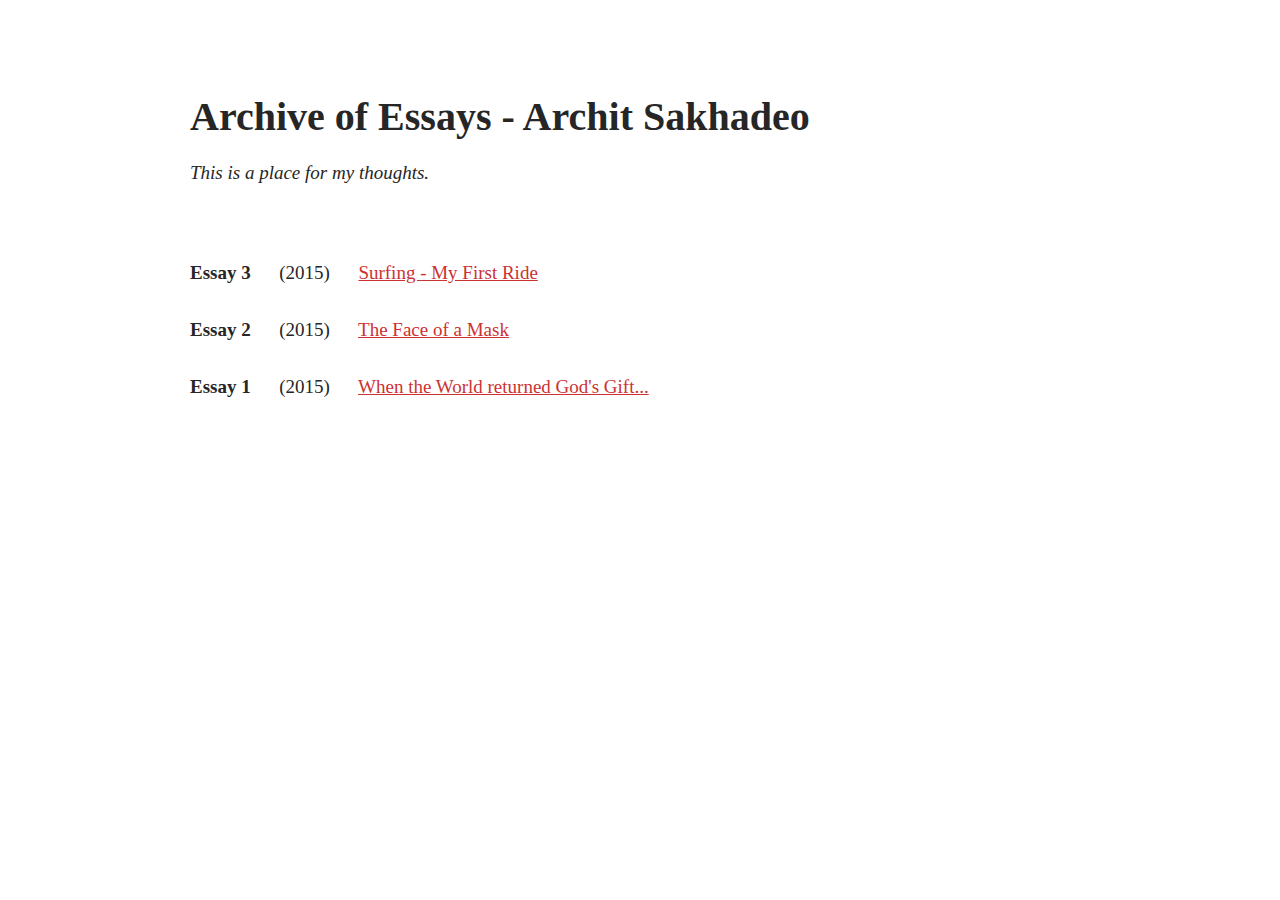
==== commit 1d4b102e: "Dates" ====
--- a/archives.html
+++ b/archives.html
@@ -21,11 +21,12 @@
 <div class="column75 column-center">
 
 <h1 class="page-title">Archive of Essays - Archit Sakhadeo</h1>
+<p><i>This is a place for my thoughts.</i></p>
 <br>
 <!--<h2>All Essays</h2>-->
-<p><strong>Essay 3: <a href="https://telegra.ph/Surfing---My-First-Ride-05-04" target="_blank"  >Surfing - My First Ride</a></strong> </p>
-<p><strong>Essay 2: <a href="https://telegra.ph/The-Face-of-a-Mask-05-04" target="_blank">The Face of a Mask</a> </strong> </p>
-<p><strong>Essay 1: <a href="https://telegra.ph/When-the-world-returned-Gods-gift-05-04" target="_blank">When the World returned God's Gift...</a> </strong> </p>
+<p><strong>Essay 3</strong> &emsp; (2015) &emsp; <a href="https://telegra.ph/Surfing---My-First-Ride-05-04" target="_blank" > Surfing - My First Ride</a> </p>
+<p><strong>Essay 2</strong> &emsp; (2015) &emsp; <a href="https://telegra.ph/The-Face-of-a-Mask-05-04" target="_blank">The Face of a Mask</a> </p>
+<p><strong>Essay 1</strong> &emsp; (2015) &emsp; <a href="https://telegra.ph/When-the-world-returned-Gods-gift-05-04" target="_blank">When the World returned God's Gift...</a></p>
 <!--<p><strong>Essay 0: <a href="">Introductory words</a> </strong></p>-->
 </body>
 </html>
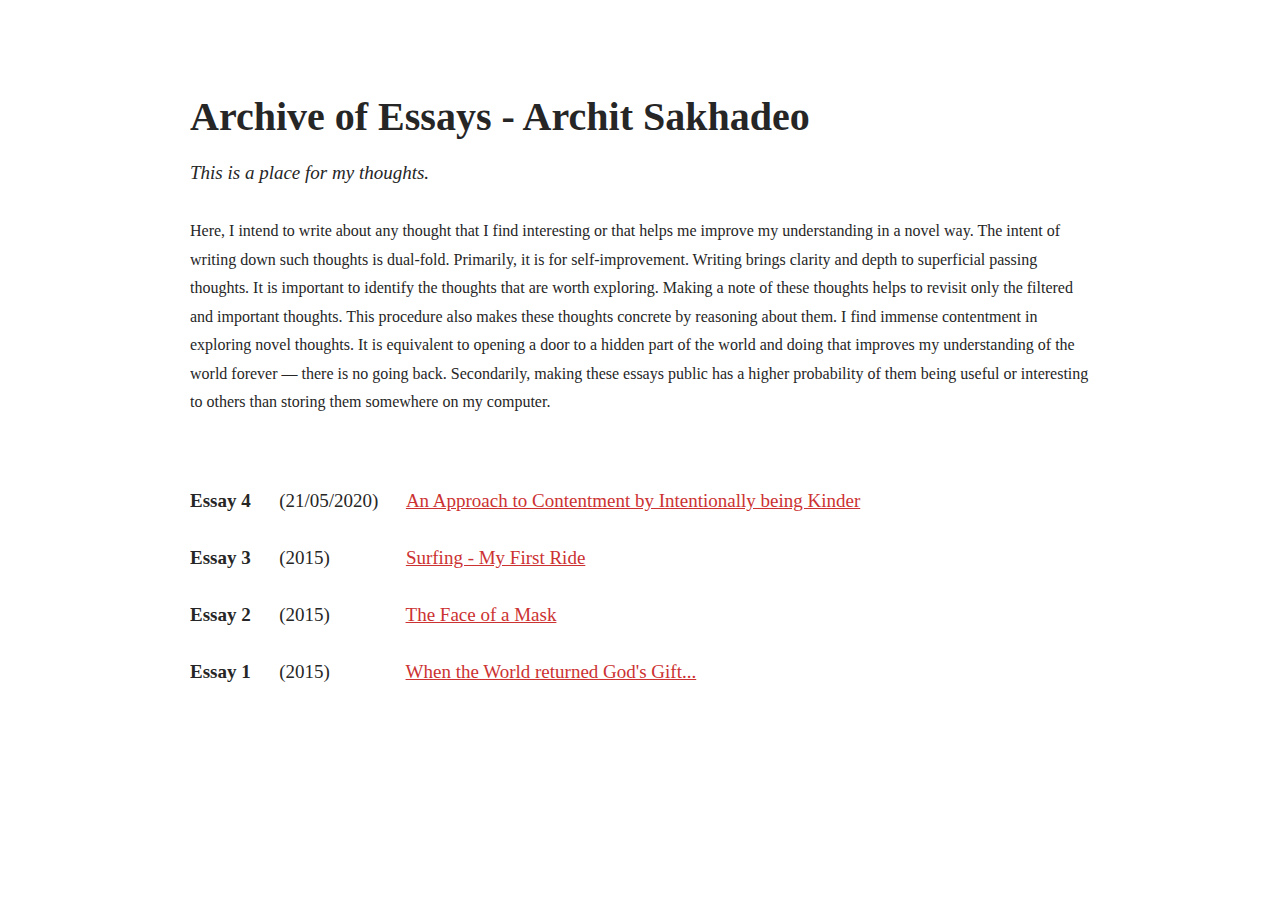
==== commit 17a77052: "Essay 4, add description" ====
--- a/archives.html
+++ b/archives.html
@@ -22,11 +22,13 @@
 
 <h1 class="page-title">Archive of Essays - Archit Sakhadeo</h1>
 <p><i>This is a place for my thoughts.</i></p>
+<p><font size="+0">Here, I intend to write about any thought that I find interesting or that helps me improve my understanding in a novel way. The intent of writing down such thoughts is dual-fold. Primarily, it is for self-improvement. Writing brings clarity and depth to superficial passing thoughts. It is important to identify the thoughts that are worth exploring. Making a note of these thoughts helps to revisit only the filtered and important thoughts. This procedure also makes these thoughts concrete by reasoning about them. I find immense contentment in exploring novel thoughts. It is equivalent to opening a door to a hidden part of the world and doing that improves my understanding of the world forever &mdash; there is no going back. Secondarily, making these essays public has a higher probability of them being useful or interesting to others than storing them somewhere on my computer.</font></p>
 <br>
 <!--<h2>All Essays</h2>-->
-<p><strong>Essay 3</strong> &emsp; (2015) &emsp; <a href="https://telegra.ph/Surfing---My-First-Ride-05-04" target="_blank" > Surfing - My First Ride</a> </p>
-<p><strong>Essay 2</strong> &emsp; (2015) &emsp; <a href="https://telegra.ph/The-Face-of-a-Mask-05-04" target="_blank">The Face of a Mask</a> </p>
-<p><strong>Essay 1</strong> &emsp; (2015) &emsp; <a href="https://telegra.ph/When-the-world-returned-Gods-gift-05-04" target="_blank">When the World returned God's Gift...</a></p>
+<p><strong>Essay 4</strong> &emsp; (21/05/2020) &emsp; <a href="https://telegra.ph/An-approach-to-contentment-by-intentionally-being-kinder-05-22" target="_blank">An Approach to Contentment by Intentionally being Kinder</a></p>
+<p><strong>Essay 3</strong> &emsp; (2015) &emsp;&emsp;&emsp;&ensp; <a href="https://telegra.ph/Surfing---My-First-Ride-05-04" target="_blank">Surfing - My First Ride</a> </p>
+<p><strong>Essay 2</strong> &emsp; (2015) &emsp;&emsp;&emsp;&ensp; <a href="https://telegra.ph/The-Face-of-a-Mask-05-04" target="_blank">The Face of a Mask</a> </p>
+<p><strong>Essay 1</strong> &emsp; (2015) &emsp;&emsp;&emsp;&ensp; <a href="https://telegra.ph/When-the-world-returned-Gods-gift-05-04" target="_blank">When the World returned God's Gift...</a></p>
 <!--<p><strong>Essay 0: <a href="">Introductory words</a> </strong></p>-->
 </body>
 </html>
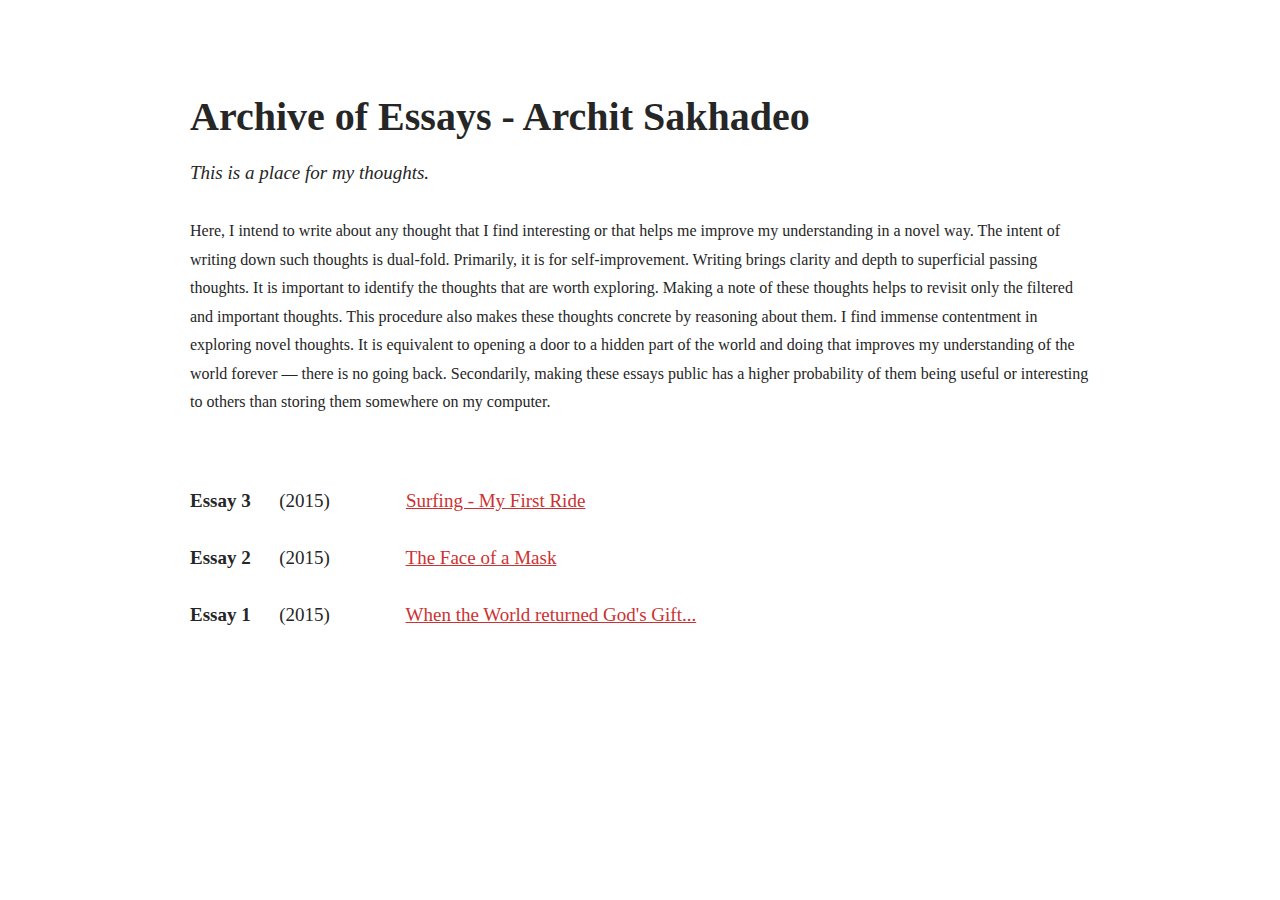
==== commit 7fc5ce29: "test" ====
--- a/archives.html
+++ b/archives.html
@@ -25,7 +25,7 @@
 <p><font size="+0">Here, I intend to write about any thought that I find interesting or that helps me improve my understanding in a novel way. The intent of writing down such thoughts is dual-fold. Primarily, it is for self-improvement. Writing brings clarity and depth to superficial passing thoughts. It is important to identify the thoughts that are worth exploring. Making a note of these thoughts helps to revisit only the filtered and important thoughts. This procedure also makes these thoughts concrete by reasoning about them. I find immense contentment in exploring novel thoughts. It is equivalent to opening a door to a hidden part of the world and doing that improves my understanding of the world forever &mdash; there is no going back. Secondarily, making these essays public has a higher probability of them being useful or interesting to others than storing them somewhere on my computer.</font></p>
 <br>
 <!--<h2>All Essays</h2>-->
-<p><strong>Essay 4</strong> &emsp; (21/05/2020) &emsp; <a href="https://telegra.ph/An-approach-to-contentment-by-intentionally-being-kinder-05-22" target="_blank">An Approach to Contentment by Intentionally being Kinder</a></p>
+<!-- <p><strong>Essay 4</strong> &emsp; (21/05/2020) &emsp; <a href="https://telegra.ph/An-approach-to-contentment-by-intentionally-being-kinder-05-22" target="_blank">An Approach to Contentment by Intentionally being Kinder</a></p> -->
 <p><strong>Essay 3</strong> &emsp; (2015) &emsp;&emsp;&emsp;&ensp; <a href="https://telegra.ph/Surfing---My-First-Ride-05-04" target="_blank">Surfing - My First Ride</a> </p>
 <p><strong>Essay 2</strong> &emsp; (2015) &emsp;&emsp;&emsp;&ensp; <a href="https://telegra.ph/The-Face-of-a-Mask-05-04" target="_blank">The Face of a Mask</a> </p>
 <p><strong>Essay 1</strong> &emsp; (2015) &emsp;&emsp;&emsp;&ensp; <a href="https://telegra.ph/When-the-world-returned-Gods-gift-05-04" target="_blank">When the World returned God's Gift...</a></p>
